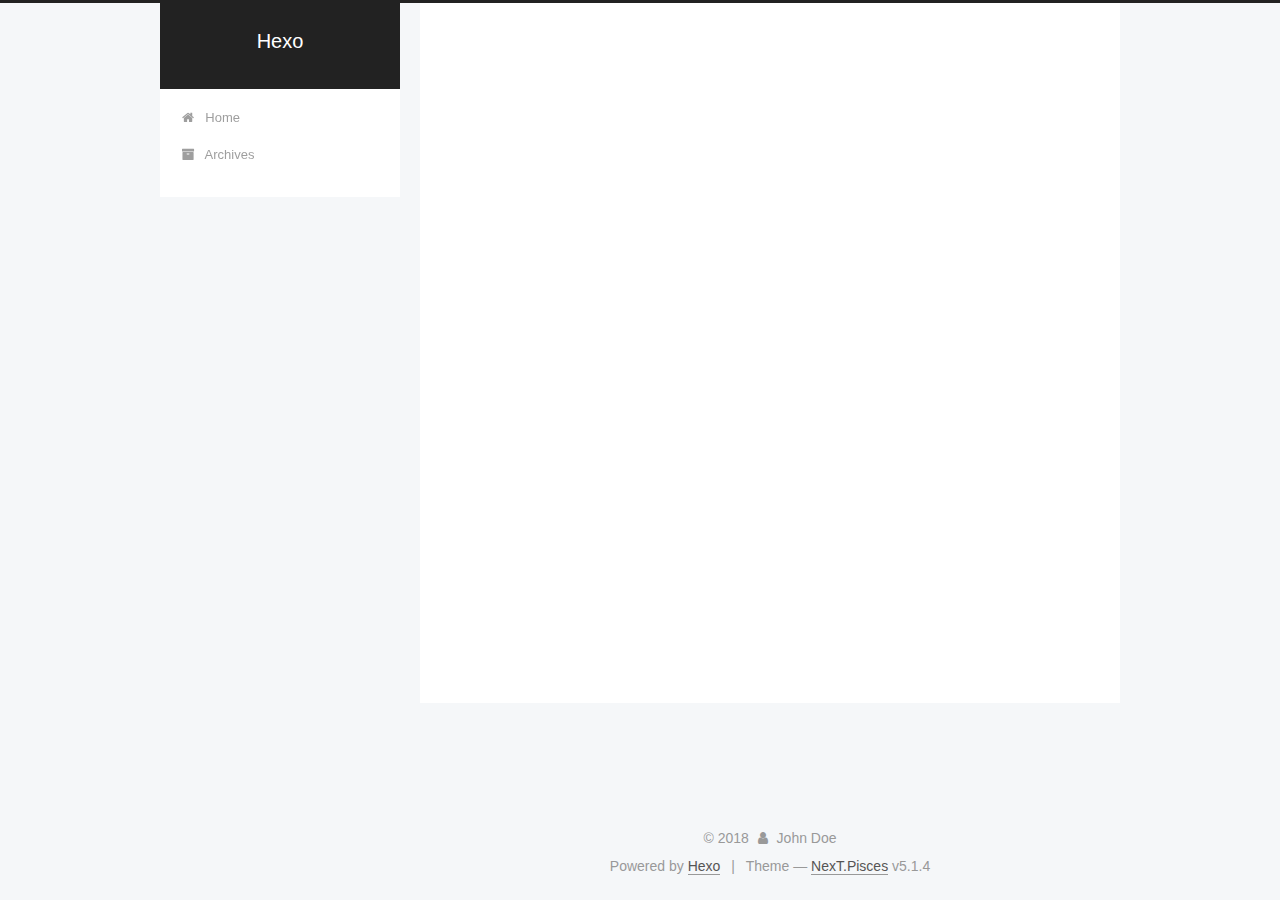
==== archives/index.html @ ce739f81 "Site updated: 2018-06-26 16:03:40" ====
<!DOCTYPE html>



  


<html class="theme-next pisces use-motion" lang="">
<head>
  <meta charset="UTF-8"/>
<meta http-equiv="X-UA-Compatible" content="IE=edge" />
<meta name="viewport" content="width=device-width, initial-scale=1, maximum-scale=1"/>
<meta name="theme-color" content="#222">









<meta http-equiv="Cache-Control" content="no-transform" />
<meta http-equiv="Cache-Control" content="no-siteapp" />
















  
  
  <link href="/lib/fancybox/source/jquery.fancybox.css?v=2.1.5" rel="stylesheet" type="text/css" />







<link href="/lib/font-awesome/css/font-awesome.min.css?v=4.6.2" rel="stylesheet" type="text/css" />

<link href="/css/main.css?v=5.1.4" rel="stylesheet" type="text/css" />


  <link rel="apple-touch-icon" sizes="180x180" href="/images/apple-touch-icon-next.png?v=5.1.4">


  <link rel="icon" type="image/png" sizes="32x32" href="/images/favicon-32x32-next.png?v=5.1.4">


  <link rel="icon" type="image/png" sizes="16x16" href="/images/favicon-16x16-next.png?v=5.1.4">


  <link rel="mask-icon" href="/images/logo.svg?v=5.1.4" color="#222">





  <meta name="keywords" content="Hexo, NexT" />










<meta property="og:type" content="website">
<meta property="og:title" content="Hexo">
<meta property="og:url" content="http://yoursite.com/archives/index.html">
<meta property="og:site_name" content="Hexo">
<meta property="og:locale" content="default">
<meta name="twitter:card" content="summary">
<meta name="twitter:title" content="Hexo">



<script type="text/javascript" id="hexo.configurations">
  var NexT = window.NexT || {};
  var CONFIG = {
    root: '/',
    scheme: 'Pisces',
    version: '5.1.4',
    sidebar: {"position":"left","display":"post","offset":12,"b2t":false,"scrollpercent":false,"onmobile":false},
    fancybox: true,
    tabs: true,
    motion: {"enable":true,"async":false,"transition":{"post_block":"fadeIn","post_header":"slideDownIn","post_body":"slideDownIn","coll_header":"slideLeftIn","sidebar":"slideUpIn"}},
    duoshuo: {
      userId: '0',
      author: 'Author'
    },
    algolia: {
      applicationID: '',
      apiKey: '',
      indexName: '',
      hits: {"per_page":10},
      labels: {"input_placeholder":"Search for Posts","hits_empty":"We didn't find any results for the search: ${query}","hits_stats":"${hits} results found in ${time} ms"}
    }
  };
</script>



  <link rel="canonical" href="http://yoursite.com/archives/"/>





  <title>Archive | Hexo</title>
  








</head>

<body itemscope itemtype="http://schema.org/WebPage" lang="default">

  
  
    
  

  <div class="container sidebar-position-left page-archive">
    <div class="headband"></div>

    <header id="header" class="header" itemscope itemtype="http://schema.org/WPHeader">
      <div class="header-inner"><div class="site-brand-wrapper">
  <div class="site-meta ">
    

    <div class="custom-logo-site-title">
      <a href="/"  class="brand" rel="start">
        <span class="logo-line-before"><i></i></span>
        <span class="site-title">Hexo</span>
        <span class="logo-line-after"><i></i></span>
      </a>
    </div>
      
        <p class="site-subtitle"></p>
      
  </div>

  <div class="site-nav-toggle">
    <button>
      <span class="btn-bar"></span>
      <span class="btn-bar"></span>
      <span class="btn-bar"></span>
    </button>
  </div>
</div>

<nav class="site-nav">
  

  
    <ul id="menu" class="menu">
      
        
        <li class="menu-item menu-item-home">
          <a href="/" rel="section">
            
              <i class="menu-item-icon fa fa-fw fa-home"></i> <br />
            
            Home
          </a>
        </li>
      
        
        <li class="menu-item menu-item-archives">
          <a href="/archives/" rel="section">
            
              <i class="menu-item-icon fa fa-fw fa-archive"></i> <br />
            
            Archives
          </a>
        </li>
      

      
    </ul>
  

  
</nav>



 </div>
    </header>

    <main id="main" class="main">
      <div class="main-inner">
        <div class="content-wrap">
          <div id="content" class="content">
            

  
  
  
  <div class="post-block archive">
    <div id="posts" class="posts-collapse">
      <span class="archive-move-on"></span>

      <span class="archive-page-counter">
        
        
        
          
        
        Um..! 1 post. Keep on posting.
      </span>

      

        
        
        

        
          
          <div class="collection-title">
            <h1 class="archive-year" id="archive-year-2018">2018</h1>
          </div>
        
        

        

  <article class="post post-type-normal" itemscope itemtype="http://schema.org/Article">
    <header class="post-header">

      <h2 class="post-title">
        
            <a class="post-title-link" href="/2018/06/26/hello-world/" itemprop="url">
              
                <span itemprop="name">Hello World</span>
              
            </a>
        
      </h2>

      <div class="post-meta">
        <time class="post-time" itemprop="dateCreated"
              datetime="2018-06-26T15:26:33+08:00"
              content="2018-06-26" >
          06-26
        </time>
      </div>

    </header>
  </article>



      

    </div>
  </div>
  
  
  

  



          </div>
          


          

        </div>
        
          
  
  <div class="sidebar-toggle">
    <div class="sidebar-toggle-line-wrap">
      <span class="sidebar-toggle-line sidebar-toggle-line-first"></span>
      <span class="sidebar-toggle-line sidebar-toggle-line-middle"></span>
      <span class="sidebar-toggle-line sidebar-toggle-line-last"></span>
    </div>
  </div>

  <aside id="sidebar" class="sidebar">
    
    <div class="sidebar-inner">

      

      

      <section class="site-overview-wrap sidebar-panel sidebar-panel-active">
        <div class="site-overview">
          <div class="site-author motion-element" itemprop="author" itemscope itemtype="http://schema.org/Person">
            
              <p class="site-author-name" itemprop="name">John Doe</p>
              <p class="site-description motion-element" itemprop="description"></p>
          </div>

          <nav class="site-state motion-element">

            
              <div class="site-state-item site-state-posts">
              
                <a href="/archives/">
              
                  <span class="site-state-item-count">1</span>
                  <span class="site-state-item-name">posts</span>
                </a>
              </div>
            

            

            

          </nav>

          

          

          
          

          
          

          

        </div>
      </section>

      

      

    </div>
  </aside>


        
      </div>
    </main>

    <footer id="footer" class="footer">
      <div class="footer-inner">
        <div class="copyright">&copy; <span itemprop="copyrightYear">2018</span>
  <span class="with-love">
    <i class="fa fa-user"></i>
  </span>
  <span class="author" itemprop="copyrightHolder">John Doe</span>

  
</div>


  <div class="powered-by">Powered by <a class="theme-link" target="_blank" href="https://hexo.io">Hexo</a></div>



  <span class="post-meta-divider">|</span>



  <div class="theme-info">Theme &mdash; <a class="theme-link" target="_blank" href="https://github.com/iissnan/hexo-theme-next">NexT.Pisces</a> v5.1.4</div>




        







        
      </div>
    </footer>

    
      <div class="back-to-top">
        <i class="fa fa-arrow-up"></i>
        
      </div>
    

    

  </div>

  

<script type="text/javascript">
  if (Object.prototype.toString.call(window.Promise) !== '[object Function]') {
    window.Promise = null;
  }
</script>









  












  
  
    <script type="text/javascript" src="/lib/jquery/index.js?v=2.1.3"></script>
  

  
  
    <script type="text/javascript" src="/lib/fastclick/lib/fastclick.min.js?v=1.0.6"></script>
  

  
  
    <script type="text/javascript" src="/lib/jquery_lazyload/jquery.lazyload.js?v=1.9.7"></script>
  

  
  
    <script type="text/javascript" src="/lib/velocity/velocity.min.js?v=1.2.1"></script>
  

  
  
    <script type="text/javascript" src="/lib/velocity/velocity.ui.min.js?v=1.2.1"></script>
  

  
  
    <script type="text/javascript" src="/lib/fancybox/source/jquery.fancybox.pack.js?v=2.1.5"></script>
  


  


  <script type="text/javascript" src="/js/src/utils.js?v=5.1.4"></script>

  <script type="text/javascript" src="/js/src/motion.js?v=5.1.4"></script>



  
  


  <script type="text/javascript" src="/js/src/affix.js?v=5.1.4"></script>

  <script type="text/javascript" src="/js/src/schemes/pisces.js?v=5.1.4"></script>



  

  


  <script type="text/javascript" src="/js/src/bootstrap.js?v=5.1.4"></script>



  


  




	





  





  












  





  

  

  

  
  

  

  

  

</body>
</html>
---- css/main.css ----
/* normalize.css v3.0.2 | MIT License | git.io/normalize */
html {
  font-family: sans-serif; /* 1 */
  -ms-text-size-adjust: 100%; /* 2 */
  -webkit-text-size-adjust: 100%; /* 2 */
}
body {
  margin: 0;
}
article,
aside,
details,
figcaption,
figure,
footer,
header,
hgroup,
main,
menu,
nav,
section,
summary {
  display: block;
}
audio,
canvas,
progress,
video {
  display: inline-block; /* 1 */
  vertical-align: baseline; /* 2 */
}
audio:not([controls]) {
  display: none;
  height: 0;
}
[hidden],
template {
  display: none;
}
a {
  background-color: transparent;
}
a:active,
a:hover {
  outline: 0;
}
abbr[title] {
  border-bottom: 1px dotted;
}
b,
strong {
  font-weight: bold;
}
dfn {
  font-style: italic;
}
h1 {
  font-size: 2em;
  margin: 0.67em 0;
}
mark {
  background: #ff0;
  color: #000;
}
small {
  font-size: 80%;
}
sub,
sup {
  font-size: 75%;
  line-height: 0;
  position: relative;
  vertical-align: baseline;
}
sup {
  top: -0.5em;
}
sub {
  bottom: -0.25em;
}
img {
  border: 0;
}
svg:not(:root) {
  overflow: hidden;
}
figure {
  margin: 1em 40px;
}
hr {
  -moz-box-sizing: content-box;
  box-sizing: content-box;
  height: 0;
}
pre {
  overflow: auto;
}
code,
kbd,
pre,
samp {
  font-family: monospace, monospace;
  font-size: 1em;
}
button,
input,
optgroup,
select,
textarea {
  color: inherit; /* 1 */
  font: inherit; /* 2 */
  margin: 0; /* 3 */
}
button {
  overflow: visible;
}
button,
select {
  text-transform: none;
}
button,
html input[type="button"],
input[type="reset"],
input[type="submit"] {
  -webkit-appearance: button; /* 2 */
  cursor: pointer; /* 3 */
}
button[disabled],
html input[disabled] {
  cursor: default;
}
button::-moz-focus-inner,
input::-moz-focus-inner {
  border: 0;
  padding: 0;
}
input {
  line-height: normal;
}
input[type="checkbox"],
input[type="radio"] {
  box-sizing: border-box; /* 1 */
  padding: 0; /* 2 */
}
input[type="number"]::-webkit-inner-spin-button,
input[type="number"]::-webkit-outer-spin-button {
  height: auto;
}
input[type="search"] {
  -webkit-appearance: textfield; /* 1 */
  -moz-box-sizing: content-box;
  -webkit-box-sizing: content-box; /* 2 */
  box-sizing: content-box;
}
input[type="search"]::-webkit-search-cancel-button,
input[type="search"]::-webkit-search-decoration {
  -webkit-appearance: none;
}
fieldset {
  border: 1px solid #c0c0c0;
  margin: 0 2px;
  padding: 0.35em 0.625em 0.75em;
}
legend {
  border: 0; /* 1 */
  padding: 0; /* 2 */
}
textarea {
  overflow: auto;
}
optgroup {
  font-weight: bold;
}
table {
  border-collapse: collapse;
  border-spacing: 0;
}
td,
th {
  padding: 0;
}
::selection {
  background: #262a30;
  color: #fff;
}
body {
  position: relative;
  font-family: 'Lato', "PingFang SC", "Microsoft YaHei", sans-serif;
  font-size: 14px;
  line-height: 2;
  color: #555;
  background: #f5f7f9;
}
@media (max-width: 767px) {
  body {
    padding-right: 0 !important;
  }
}
@media (min-width: 768px) and (max-width: 991px) {
  body {
    padding-right: 0 !important;
  }
}
@media (min-width: 1600px) {
  body {
    font-size: 16px;
  }
}
h1,
h2,
h3,
h4,
h5,
h6 {
  margin: 0;
  padding: 0;
  font-weight: bold;
  line-height: 1.5;
  font-family: 'Lato', "PingFang SC", "Microsoft YaHei", sans-serif;
}
h2,
h3,
h4,
h5,
h6 {
  margin: 20px 0 15px;
}
h1 {
  font-size: 22px;
}
@media (max-width: 767px) {
  h1 {
    font-size: 18px;
  }
}
h2 {
  font-size: 20px;
}
@media (max-width: 767px) {
  h2 {
    font-size: 16px;
  }
}
h3 {
  font-size: 18px;
}
@media (max-width: 767px) {
  h3 {
    font-size: 14px;
  }
}
h4 {
  font-size: 16px;
}
@media (max-width: 767px) {
  h4 {
    font-size: 12px;
  }
}
h5 {
  font-size: 14px;
}
@media (max-width: 767px) {
  h5 {
    font-size: 10px;
  }
}
h6 {
  font-size: 12px;
}
@media (max-width: 767px) {
  h6 {
    font-size: 8px;
  }
}
p {
  margin: 0 0 20px 0;
}
a {
  color: #555;
  text-decoration: none;
  outline: none;
  border-bottom: 1px solid #999;
  word-wrap: break-word;
}
a:hover {
  color: #222;
  border-bottom-color: #222;
}
blockquote {
  margin: 0;
  padding: 0;
}
img {
  display: block;
  margin: auto;
  max-width: 100%;
  height: auto;
}
hr {
  margin: 40px 0;
  height: 3px;
  border: none;
  background-color: #ddd;
  background-image: repeating-linear-gradient(-45deg, #fff, #fff 4px, transparent 4px, transparent 8px);
}
blockquote {
  padding: 0 15px;
  color: #666;
  border-left: 4px solid #ddd;
}
blockquote cite::before {
  content: "-";
  padding: 0 5px;
}
dt {
  font-weight: 700;
}
dd {
  margin: 0;
  padding: 0;
}
kbd {
  border: 1px solid #ccc;
  border-radius: 0.2em;
  box-shadow: 0.1em 0.1em 0.2em rgba(0,0,0,0.1);
  background-color: #f9f9f9;
  font-family: inherit;
  background-image: -webkit-linear-gradient(top, #eee, #fff, #eee);
  padding: 0.1em 0.3em;
  white-space: nowrap;
}
.text-left {
  text-align: left;
}
.text-center {
  text-align: center;
}
.text-right {
  text-align: right;
}
.text-justify {
  text-align: justify;
}
.text-nowrap {
  white-space: nowrap;
}
.text-lowercase {
  text-transform: lowercase;
}
.text-uppercase {
  text-transform: uppercase;
}
.text-capitalize {
  text-transform: capitalize;
}
.center-block {
  display: block;
  margin-left: auto;
  margin-right: auto;
}
.clearfix:before,
.clearfix:after {
  content: " ";
  display: table;
}
.clearfix:after {
  clear: both;
}
.pullquote {
  width: 45%;
}
.pullquote.left {
  float: left;
  margin-left: 5px;
  margin-right: 10px;
}
.pullquote.right {
  float: right;
  margin-left: 10px;
  margin-right: 5px;
}
.affix.affix.affix {
  position: fixed;
}
.translation {
  margin-top: -20px;
  font-size: 14px;
  color: #999;
}
.scrollbar-measure {
  width: 100px;
  height: 100px;
  overflow: scroll;
  position: absolute;
  top: -9999px;
}
.use-motion .motion-element {
  opacity: 0;
}
table {
  margin: 20px 0;
  width: 100%;
  border-collapse: collapse;
  border-spacing: 0;
  border: 1px solid #ddd;
  font-size: 14px;
  table-layout: fixed;
  word-wrap: break-all;
}
table>tbody>tr:nth-of-type(odd) {
  background-color: #f9f9f9;
}
table>tbody>tr:hover {
  background-color: #f5f5f5;
}
caption,
th,
td {
  padding: 8px;
  text-align: left;
  vertical-align: middle;
  font-weight: normal;
}
th,
td {
  border-bottom: 3px solid #ddd;
  border-right: 1px solid #eee;
}
th {
  padding-bottom: 10px;
  font-weight: 700;
}
td {
  border-bottom-width: 1px;
}
html,
body {
  height: 100%;
}
.container {
  position: relative;
  min-height: 100%;
}
.header-inner {
  margin: 0 auto;
  padding: 100px 0 70px;
  width: 700px;
}
@media (min-width: 1600px) {
  .container .header-inner {
    width: 900px;
  }
}
.main {
  padding-bottom: 150px;
}
.main-inner {
  margin: 0 auto;
  width: 700px;
}
@media (min-width: 1600px) {
  .container .main-inner {
    width: 900px;
  }
}
.footer {
  position: absolute;
  left: 0;
  bottom: 0;
  width: 100%;
  min-height: 50px;
}
.footer-inner {
  box-sizing: border-box;
  margin: 20px auto;
  width: 700px;
}
@media (min-width: 1600px) {
  .container .footer-inner {
    width: 900px;
  }
}
pre,
.highlight {
  overflow: auto;
  margin: 20px 0;
  padding: 0;
  font-size: 13px;
  color: #4d4d4c;
  background: #f7f7f7;
  line-height: 1.6;
}
pre,
code {
  font-family: consolas, Menlo, "PingFang SC", "Microsoft YaHei", monospace;
}
code {
  padding: 2px 4px;
  word-wrap: break-word;
  color: #555;
  background: #eee;
  border-radius: 3px;
  font-size: 13px;
}
pre {
  padding: 10px;
}
pre code {
  padding: 0;
  color: #4d4d4c;
  background: none;
  text-shadow: none;
}
.highlight {
  border-radius: 1px;
}
.highlight pre {
  border: none;
  margin: 0;
  padding: 10px 0;
}
.highlight table {
  margin: 0;
  width: auto;
  border: none;
}
.highlight td {
  border: none;
  padding: 0;
}
.highlight figcaption {
  font-size: 1em;
  color: #4d4d4c;
  line-height: 1em;
  margin-bottom: 1em;
}
.highlight figcaption:before,
.highlight figcaption:after {
  content: " ";
  display: table;
}
.highlight figcaption:after {
  clear: both;
}
.highlight figcaption a {
  float: right;
  color: #4d4d4c;
}
.highlight figcaption a:hover {
  border-bottom-color: #4d4d4c;
}
.highlight .gutter pre {
  padding-left: 10px;
  padding-right: 10px;
  color: #869194;
  text-align: right;
  background-color: #eff2f3;
}
.highlight .code pre {
  width: 100%;
  padding-left: 10px;
  padding-right: 10px;
  background-color: #f7f7f7;
}
.highlight .line {
  height: 20px;
}
.gutter {
  -webkit-user-select: none;
  -moz-user-select: none;
  -ms-user-select: none;
  user-select: none;
}
.gist table {
  width: auto;
}
.gist table td {
  border: none;
}
pre .deletion {
  background: #fdd;
}
pre .addition {
  background: #dfd;
}
pre .meta {
  color: #8959a8;
}
pre .comment {
  color: #8e908c;
}
pre .variable,
pre .attribute,
pre .tag,
pre .regexp,
pre .ruby .constant,
pre .xml .tag .title,
pre .xml .pi,
pre .xml .doctype,
pre .html .doctype,
pre .css .id,
pre .css .class,
pre .css .pseudo {
  color: #c82829;
}
pre .number,
pre .preprocessor,
pre .built_in,
pre .literal,
pre .params,
pre .constant,
pre .command {
  color: #f5871f;
}
pre .ruby .class .title,
pre .css .rules .attribute,
pre .string,
pre .value,
pre .inheritance,
pre .header,
pre .ruby .symbol,
pre .xml .cdata,
pre .special,
pre .number,
pre .formula {
  color: #718c00;
}
pre .title,
pre .css .hexcolor {
  color: #3e999f;
}
pre .function,
pre .python .decorator,
pre .python .title,
pre .ruby .function .title,
pre .ruby .title .keyword,
pre .perl .sub,
pre .javascript .title,
pre .coffeescript .title {
  color: #4271ae;
}
pre .keyword,
pre .javascript .function {
  color: #8959a8;
}
.full-image.full-image.full-image.full-image {
  border: none;
  max-width: 100%;
  width: auto;
  margin: 20px auto 25px;
}
@media (min-width: 992px) {
  .full-image.full-image.full-image.full-image {
    max-width: none;
    width: 118%;
    margin: 0 -9%;
  }
}
.blockquote-center,
.page-home .post-type-quote blockquote,
.page-post-detail .post-type-quote blockquote {
  position: relative;
  margin: 40px 0;
  padding: 0;
  border-left: none;
  text-align: center;
}
.blockquote-center::before,
.page-home .post-type-quote blockquote::before,
.page-post-detail .post-type-quote blockquote::before,
.blockquote-center::after,
.page-home .post-type-quote blockquote::after,
.page-post-detail .post-type-quote blockquote::after {
  position: absolute;
  content: ' ';
  display: block;
  width: 100%;
  height: 24px;
  opacity: 0.2;
  background-repeat: no-repeat;
  background-position: 0 -6px;
  background-size: 22px 22px;
}
.blockquote-center::before,
.page-home .post-type-quote blockquote::before,
.page-post-detail .post-type-quote blockquote::before {
  top: -20px;
  background-image: url("../images/quote-l.svg");
  border-top: 1px solid #ccc;
}
.blockquote-center::after,
.page-home .post-type-quote blockquote::after,
.page-post-detail .post-type-quote blockquote::after {
  bottom: -20px;
  background-image: url("../images/quote-r.svg");
  border-bottom: 1px solid #ccc;
  background-position: 100% 8px;
}
.blockquote-center p,
.page-home .post-type-quote blockquote p,
.page-post-detail .post-type-quote blockquote p,
.blockquote-center div,
.page-home .post-type-quote blockquote div,
.page-post-detail .post-type-quote blockquote div {
  text-align: center;
}
.post .post-body .group-picture img {
  box-sizing: border-box;
  padding: 0 3px;
  border: none;
}
.post .group-picture-row {
  overflow: hidden;
  margin-top: 6px;
}
.post .group-picture-row:first-child {
  margin-top: 0;
}
.post .group-picture-column {
  float: left;
}
.page-post-detail .post-body .group-picture-column {
  float: none;
  margin-top: 10px;
  width: auto !important;
}
.page-post-detail .post-body .group-picture-column img {
  margin: 0 auto;
}
.page-archive .group-picture-container {
  overflow: hidden;
}
.page-archive .group-picture-row {
  float: left;
}
.page-archive .group-picture-row:first-child {
  margin-top: 6px;
}
.page-archive .group-picture-column {
  max-width: 150px;
  max-height: 150px;
}
.post-body .note {
  position: relative;
  padding: 15px;
  margin-bottom: 20px;
  border: 1px solid #eee;
  border-left-width: 5px;
  border-radius: 3px;
}
.post-body .note h2,
.post-body .note h3,
.post-body .note h4,
.post-body .note h5,
.post-body .note h6 {
  margin-top: 0;
  margin-bottom: 0;
  border-bottom: initial;
  padding-top: 0 !important;
}
.post-body .note p:first-child,
.post-body .note ul:first-child,
.post-body .note ol:first-child,
.post-body .note table:first-child,
.post-body .note pre:first-child,
.post-body .note blockquote:first-child {
  margin-top: 0;
}
.post-body .note p:last-child,
.post-body .note ul:last-child,
.post-body .note ol:last-child,
.post-body .note table:last-child,
.post-body .note pre:last-child,
.post-body .note blockquote:last-child {
  margin-bottom: 0;
}
.post-body .note.default {
  border-left-color: #777;
}
.post-body .note.default h2,
.post-body .note.default h3,
.post-body .note.default h4,
.post-body .note.default h5,
.post-body .note.default h6 {
  color: #777;
}
.post-body .note.primary {
  border-left-color: #6f42c1;
}
.post-body .note.primary h2,
.post-body .note.primary h3,
.post-body .note.primary h4,
.post-body .note.primary h5,
.post-body .note.primary h6 {
  color: #6f42c1;
}
.post-body .note.info {
  border-left-color: #428bca;
}
.post-body .note.info h2,
.post-body .note.info h3,
.post-body .note.info h4,
.post-body .note.info h5,
.post-body .note.info h6 {
  color: #428bca;
}
.post-body .note.success {
  border-left-color: #5cb85c;
}
.post-body .note.success h2,
.post-body .note.success h3,
.post-body .note.success h4,
.post-body .note.success h5,
.post-body .note.success h6 {
  color: #5cb85c;
}
.post-body .note.warning {
  border-left-color: #f0ad4e;
}
.post-body .note.warning h2,
.post-body .note.warning h3,
.post-body .note.warning h4,
.post-body .note.warning h5,
.post-body .note.warning h6 {
  color: #f0ad4e;
}
.post-body .note.danger {
  border-left-color: #d9534f;
}
.post-body .note.danger h2,
.post-body .note.danger h3,
.post-body .note.danger h4,
.post-body .note.danger h5,
.post-body .note.danger h6 {
  color: #d9534f;
}
.post-body .label {
  display: inline;
  padding: 0 2px;
  white-space: nowrap;
}
.post-body .label.default {
  background-color: #f0f0f0;
}
.post-body .label.primary {
  background-color: #efe6f7;
}
.post-body .label.info {
  background-color: #e5f2f8;
}
.post-body .label.success {
  background-color: #e7f4e9;
}
.post-body .label.warning {
  background-color: #fcf6e1;
}
.post-body .label.danger {
  background-color: #fae8eb;
}
.post-body .tabs {
  position: relative;
  display: block;
  margin-bottom: 20px;
  padding-top: 10px;
}
.post-body .tabs ul.nav-tabs {
  margin: 0;
  padding: 0;
  display: flex;
  margin-bottom: -1px;
}
@media (max-width: 413px) {
  .post-body .tabs ul.nav-tabs {
    display: block;
    margin-bottom: 5px;
  }
}
.post-body .tabs ul.nav-tabs li.tab {
  list-style-type: none !important;
  margin: 0 0.25em 0 0;
  border-top: 3px solid transparent;
  border-left: 1px solid transparent;
  border-right: 1px solid transparent;
}
@media (max-width: 413px) {
  .post-body .tabs ul.nav-tabs li.tab {
    margin: initial;
    border-top: 1px solid transparent;
    border-left: 3px solid transparent;
    border-right: 1px solid transparent;
    border-bottom: 1px solid transparent;
  }
}
.post-body .tabs ul.nav-tabs li.tab a {
  outline: 0;
  border-bottom: initial;
  display: block;
  line-height: 1.8em;
  padding: 0.25em 0.75em;
  transition-duration: 0.2s;
  transition-timing-function: ease-out;
  transition-delay: 0s;
}
.post-body .tabs ul.nav-tabs li.tab a i {
  width: 1.285714285714286em;
}
.post-body .tabs ul.nav-tabs li.tab.active {
  border-top: 3px solid #fc6423;
  border-left: 1px solid #ddd;
  border-right: 1px solid #ddd;
  background-color: #fff;
}
@media (max-width: 413px) {
  .post-body .tabs ul.nav-tabs li.tab.active {
    border-top: 1px solid #ddd;
    border-left: 3px solid #fc6423;
    border-right: 1px solid #ddd;
    border-bottom: 1px solid #ddd;
  }
}
.post-body .tabs ul.nav-tabs li.tab.active a {
  cursor: default;
  color: #555;
}
.post-body .tabs .tab-content {
  background-color: #fff;
}
.post-body .tabs .tab-content .tab-pane {
  border: 1px solid #ddd;
  padding: 20px 20px 0 20px;
}
.post-body .tabs .tab-content .tab-pane:not(.active) {
  display: none !important;
}
.post-body .tabs .tab-content .tab-pane.active {
  display: block !important;
}
.btn {
  display: inline-block;
  padding: 0 20px;
  font-size: 14px;
  color: #555;
  background: #fff;
  border: 2px solid #555;
  text-decoration: none;
  border-radius: 2px;
  transition-property: background-color;
  transition-duration: 0.2s;
  transition-timing-function: ease-in-out;
  transition-delay: 0s;
  line-height: 2;
}
.btn:hover {
  border-color: #222;
  color: #fff;
  background: #222;
}
.btn +.btn {
  margin: 0 0 8px 8px;
}
.btn .fa-fw {
  width: 1.285714285714286em;
  text-align: left;
}
.btn-bar {
  display: block;
  width: 22px;
  height: 2px;
  background: #555;
  border-radius: 1px;
}
.btn-bar+.btn-bar {
  margin-top: 4px;
}
.pagination {
  margin: 120px 0 40px;
  text-align: center;
  border-top: 1px solid #eee;
}
.page-number-basic,
.pagination .prev,
.pagination .next,
.pagination .page-number,
.pagination .space {
  display: inline-block;
  position: relative;
  top: -1px;
  margin: 0 10px;
  padding: 0 11px;
}
@media (max-width: 767px) {
  .page-number-basic,
  .pagination .prev,
  .pagination .next,
  .pagination .page-number,
  .pagination .space {
    margin: 0 5px;
  }
}
.pagination .prev,
.pagination .next,
.pagination .page-number {
  border-bottom: 0;
  border-top: 1px solid #eee;
  transition-property: border-color;
  transition-duration: 0.2s;
  transition-timing-function: ease-in-out;
  transition-delay: 0s;
}
.pagination .prev:hover,
.pagination .next:hover,
.pagination .page-number:hover {
  border-top-color: #222;
}
.pagination .space {
  padding: 0;
  margin: 0;
}
.pagination .prev {
  margin-left: 0;
}
.pagination .next {
  margin-right: 0;
}
.pagination .page-number.current {
  color: #fff;
  background: #ccc;
  border-top-color: #ccc;
}
@media (max-width: 767px) {
  .pagination {
    border-top: none;
  }
  .pagination .prev,
  .pagination .next,
  .pagination .page-number {
    margin-bottom: 10px;
    border-top: 0;
    border-bottom: 1px solid #eee;
    padding: 0 10px;
  }
  .pagination .prev:hover,
  .pagination .next:hover,
  .pagination .page-number:hover {
    border-bottom-color: #222;
  }
}
.comments {
  margin: 60px 20px 0;
}
.tag-cloud {
  text-align: center;
}
.tag-cloud a {
  display: inline-block;
  margin: 10px;
}
.back-to-top {
  box-sizing: border-box;
  position: fixed;
  bottom: -100px;
  right: 30px;
  z-index: 1050;
  padding: 0 6px;
  width: 24px;
  background: #222;
  font-size: 12px;
  opacity: 0.6;
  color: #fff;
  cursor: pointer;
  text-align: center;
  -webkit-transform: translateZ(0);
  transition-property: bottom;
  transition-duration: 0.2s;
  transition-timing-function: ease-in-out;
  transition-delay: 0s;
}
@media (min-width: 768px) and (max-width: 991px) {
  .back-to-top {
    display: none !important;
  }
}
@media (max-width: 767px) {
  .back-to-top {
    display: none !important;
  }
}
.back-to-top.back-to-top-on {
  bottom: 30px;
}
.header {
  background: transparent;
}
.header-inner {
  position: relative;
}
.headband {
  height: 3px;
  background: #222;
}
.site-meta {
  margin: 0;
  text-align: center;
}
@media (max-width: 767px) {
  .site-meta {
    text-align: center;
  }
}
.brand {
  position: relative;
  display: inline-block;
  padding: 0 40px;
  color: #fff;
  background: #222;
  border-bottom: none;
}
.brand:hover {
  color: #fff;
}
.logo {
  display: inline-block;
  margin-right: 5px;
  line-height: 36px;
  vertical-align: top;
}
.site-title {
  display: inline-block;
  vertical-align: top;
  line-height: 36px;
  font-size: 20px;
  font-weight: normal;
  font-family: 'Lato', "PingFang SC", "Microsoft YaHei", sans-serif;
}
.site-subtitle {
  margin-top: 10px;
  font-size: 13px;
  color: #ddd;
}
.use-motion .brand {
  opacity: 0;
}
.use-motion .logo,
.use-motion .site-title,
.use-motion .site-subtitle {
  opacity: 0;
  position: relative;
  top: -10px;
}
.site-nav-toggle {
  display: none;
  position: absolute;
  top: 10px;
  left: 10px;
}
@media (max-width: 767px) {
  .site-nav-toggle {
    display: block;
  }
}
.site-nav-toggle button {
  margin-top: 2px;
  padding: 9px 10px;
  background: transparent;
  border: none;
}
@media (max-width: 767px) {
  .site-nav {
    display: none;
    margin: 0 -10px;
    padding: 0 10px;
    clear: both;
    border-top: 1px solid #ddd;
  }
}
@media (min-width: 768px) and (max-width: 991px) {
  .site-nav {
    display: block !important;
  }
}
@media (min-width: 992px) {
  .site-nav {
    display: block !important;
  }
}
.menu {
  margin-top: 20px;
  padding-left: 0;
  text-align: center;
}
.menu .menu-item {
  display: inline-block;
  margin: 0 10px;
  list-style: none;
}
@media screen and (max-width: 767px) {
  .menu .menu-item {
    margin-top: 10px;
  }
}
.menu .menu-item a {
  display: block;
  font-size: 13px;
  line-height: inherit;
  border-bottom: 1px solid transparent;
  transition-property: border-color;
  transition-duration: 0.2s;
  transition-timing-function: ease-in-out;
  transition-delay: 0s;
}
.menu .menu-item a:hover,
.menu-item-active a {
  border-bottom-color: #222;
}
.menu .menu-item .fa {
  margin-right: 5px;
}
.use-motion .menu-item {
  opacity: 0;
}
.post-body {
  font-family: 'Lato', "PingFang SC", "Microsoft YaHei", sans-serif;
}
@media (max-width: 767px) {
  .post-body {
    word-break: break-word;
  }
}
.post-body .fancybox img {
  display: block !important;
  margin: 0 auto;
  cursor: pointer;
  cursor: zoom-in;
  cursor: -webkit-zoom-in;
}
.post-body .image-caption,
.post-body .figure .caption {
  margin: -20px auto 15px;
  text-align: center;
  font-size: 14px;
  color: #999;
  font-weight: bold;
  line-height: 1;
}
.post-sticky-flag {
  display: inline-block;
  font-size: 16px;
  -ms-transform: rotate(30deg);
  -webkit-transform: rotate(30deg);
  -moz-transform: rotate(30deg);
  -ms-transform: rotate(30deg);
  -o-transform: rotate(30deg);
  transform: rotate(30deg);
}
.use-motion .post-block,
.use-motion .pagination,
.use-motion .comments {
  opacity: 0;
}
.use-motion .post-header {
  opacity: 0;
}
.use-motion .post-body {
  opacity: 0;
}
.use-motion .collection-title {
  opacity: 0;
}
.posts-expand {
  padding-top: 40px;
}
@media (max-width: 767px) {
  .posts-expand {
    margin: 0 20px;
  }
  .post-body pre .gutter pre {
    padding-right: 10px;
  }
  .post-body .highlight {
    margin-left: 0px;
    margin-right: 0px;
    padding: 0;
  }
  .post-body .highlight .gutter pre {
    padding-right: 10px;
  }
}
@media (min-width: 992px) {
  .posts-expand .post-body {
    text-align: justify;
  }
}
.posts-expand .post-body h2,
.posts-expand .post-body h3,
.posts-expand .post-body h4,
.posts-expand .post-body h5,
.posts-expand .post-body h6 {
  padding-top: 10px;
}
.posts-expand .post-body h2 .header-anchor,
.posts-expand .post-body h3 .header-anchor,
.posts-expand .post-body h4 .header-anchor,
.posts-expand .post-body h5 .header-anchor,
.posts-expand .post-body h6 .header-anchor {
  float: right;
  margin-left: 10px;
  color: #ccc;
  border-bottom-style: none;
  visibility: hidden;
}
.posts-expand .post-body h2 .header-anchor:hover,
.posts-expand .post-body h3 .header-anchor:hover,
.posts-expand .post-body h4 .header-anchor:hover,
.posts-expand .post-body h5 .header-anchor:hover,
.posts-expand .post-body h6 .header-anchor:hover {
  color: inherit;
}
.posts-expand .post-body h2:hover .header-anchor,
.posts-expand .post-body h3:hover .header-anchor,
.posts-expand .post-body h4:hover .header-anchor,
.posts-expand .post-body h5:hover .header-anchor,
.posts-expand .post-body h6:hover .header-anchor {
  visibility: visible;
}
.posts-expand .post-body ul li {
  list-style: circle;
}
.posts-expand .post-body img {
  box-sizing: border-box;
  margin: auto;
  padding: 3px;
  border: 1px solid #ddd;
}
.posts-expand .post-body .fancybox img {
  margin: 0 auto 25px;
}
@media (max-width: 767px) {
  .posts-collapse {
    margin: 0 20px;
  }
  .posts-collapse .post-title,
  .posts-collapse .post-meta {
    display: block;
    width: auto;
    text-align: left;
  }
}
.posts-collapse {
  position: relative;
  z-index: 1010;
  margin-left: 55px;
}
.posts-collapse::after {
  content: " ";
  position: absolute;
  top: 20px;
  left: 0;
  margin-left: -2px;
  width: 4px;
  height: 100%;
  background: #f5f5f5;
  z-index: -1;
}
@media (max-width: 767px) {
  .posts-collapse {
    margin: 0 20px;
  }
}
.posts-collapse .collection-title {
  position: relative;
  margin: 60px 0;
}
.posts-collapse .collection-title h1,
.posts-collapse .collection-title h2 {
  margin-left: 20px;
}
.posts-collapse .collection-title small {
  color: #bbb;
  margin-left: 5px;
}
.posts-collapse .collection-title::before {
  content: " ";
  position: absolute;
  left: 0;
  top: 50%;
  margin-left: -4px;
  margin-top: -4px;
  width: 8px;
  height: 8px;
  background: #bbb;
  border-radius: 50%;
}
.posts-collapse .post {
  margin: 30px 0;
}
.posts-collapse .post-header {
  position: relative;
  transition-duration: 0.2s;
  transition-timing-function: ease-in-out;
  transition-delay: 0s;
  transition-property: border;
  border-bottom: 1px dashed #ccc;
}
.posts-collapse .post-header::before {
  content: " ";
  position: absolute;
  left: 0;
  top: 12px;
  width: 6px;
  height: 6px;
  margin-left: -4px;
  background: #bbb;
  border-radius: 50%;
  border: 1px solid #fff;
  transition-duration: 0.2s;
  transition-timing-function: ease-in-out;
  transition-delay: 0s;
  transition-property: background;
}
.posts-collapse .post-header:hover {
  border-bottom-color: #666;
}
.posts-collapse .post-header:hover::before {
  background: #222;
}
.posts-collapse .post-meta {
  position: absolute;
  font-size: 12px;
  left: 20px;
  top: 5px;
}
.posts-collapse .post-comments-count {
  display: none;
}
.posts-collapse .post-title {
  margin-left: 60px;
  font-size: 16px;
  font-weight: normal;
  line-height: inherit;
}
.posts-collapse .post-title::after {
  margin-left: 3px;
  opacity: 0.6;
}
.posts-collapse .post-title a {
  color: #666;
  border-bottom: none;
}
.page-home .post-type-quote .post-header,
.page-post-detail .post-type-quote .post-header,
.page-home .post-type-quote .post-tags,
.page-post-detail .post-type-quote .post-tags {
  display: none;
}
.posts-expand .post-title {
  text-align: center;
  word-break: break-word;
  font-weight: 400;
}
.posts-expand .post-title-link {
  display: inline-block;
  position: relative;
  color: #555;
  border-bottom: none;
  line-height: 1.2;
  vertical-align: top;
}
.posts-expand .post-title-link::before {
  content: "";
  position: absolute;
  width: 100%;
  height: 2px;
  bottom: 0;
  left: 0;
  background-color: #000;
  visibility: hidden;
  -webkit-transform: scaleX(0);
  -moz-transform: scaleX(0);
  -ms-transform: scaleX(0);
  -o-transform: scaleX(0);
  transform: scaleX(0);
  transition-duration: 0.2s;
  transition-timing-function: ease-in-out;
  transition-delay: 0s;
}
.posts-expand .post-title-link:hover::before {
  visibility: visible;
  -webkit-transform: scaleX(1);
  -moz-transform: scaleX(1);
  -ms-transform: scaleX(1);
  -o-transform: scaleX(1);
  transform: scaleX(1);
}
.posts-expand .post-title-link .fa {
  font-size: 16px;
}
.posts-expand .post-meta {
  margin: 3px 0 60px 0;
  color: #999;
  font-family: 'Lato', "PingFang SC", "Microsoft YaHei", sans-serif;
  font-size: 12px;
  text-align: center;
}
.posts-expand .post-meta .post-category-list {
  display: inline-block;
  margin: 0;
  padding: 3px;
}
.posts-expand .post-meta .post-category-list-link {
  color: #999;
}
.posts-expand .post-meta .post-description {
  font-size: 14px;
  margin-top: 2px;
}
.post-meta-divider {
  margin: 0 0.5em;
}
.post-meta-item-icon {
  margin-right: 3px;
}
@media (min-width: 768px) and (max-width: 991px) {
  .post-meta-item-icon {
    display: inline-block;
  }
}
@media (max-width: 767px) {
  .post-meta-item-icon {
    display: inline-block;
  }
}
@media (min-width: 768px) and (max-width: 991px) {
  .post-meta-item-text {
    display: none;
  }
}
@media (max-width: 767px) {
  .post-meta-item-text {
    display: none;
  }
}
@media (max-width: 767px) {
  .posts-expand .post-comments-count {
    display: none;
  }
}
.post-button {
  margin-top: 40px;
}
.posts-expand .post-tags {
  margin-top: 40px;
  text-align: center;
}
.posts-expand .post-tags a {
  display: inline-block;
  margin-right: 10px;
  font-size: 13px;
}
.post-nav {
  display: table;
  margin-top: 15px;
  width: 100%;
  border-top: 1px solid #eee;
}
.post-nav-divider {
  display: table-cell;
  width: 10%;
}
.post-nav-item {
  display: table-cell;
  padding: 10px 0 0 0;
  width: 45%;
  vertical-align: top;
}
.post-nav-item a {
  position: relative;
  display: block;
  line-height: 25px;
  font-size: 14px;
  color: #555;
  border-bottom: none;
}
.post-nav-item a:hover {
  color: #222;
  border-bottom: none;
}
.post-nav-item a:active {
  top: 2px;
}
.post-nav-item .fa {
  position: absolute;
  top: 8px;
  left: 0;
  font-size: 12px;
}
.post-nav-next a {
  padding-left: 15px;
}
.post-nav-prev {
  text-align: right;
}
.post-nav-prev a {
  padding-right: 15px;
}
.post-nav-prev .fa {
  right: 0;
  left: auto;
}
.posts-expand .post-eof {
  display: block;
  margin: 80px auto 60px;
  width: 8%;
  height: 1px;
  background: #ccc;
  text-align: center;
}
.post:last-child .post-eof.post-eof.post-eof {
  display: none;
}
.post-gallery {
  display: table;
  table-layout: fixed;
  width: 100%;
  border-collapse: separate;
}
.post-gallery-row {
  display: table-row;
}
.post-gallery .post-gallery-img {
  display: table-cell;
  text-align: center;
  vertical-align: middle;
  border: none;
}
.post-gallery .post-gallery-img img {
  max-width: 100%;
  max-height: 100%;
  border: none;
}
.fancybox-close,
.fancybox-close:hover {
  border: none;
}
.rtl.post-body p,
.rtl.post-body a,
.rtl.post-body h1,
.rtl.post-body h2,
.rtl.post-body h3,
.rtl.post-body h4,
.rtl.post-body h5,
.rtl.post-body h6,
.rtl.post-body li,
.rtl.post-body ul,
.rtl.post-body ol {
  direction: rtl;
  font-family: UKIJ Ekran;
}
.rtl.post-title {
  font-family: UKIJ Ekran;
}
.sidebar {
  position: fixed;
  right: 0;
  top: 0;
  bottom: 0;
  width: 0;
  z-index: 1040;
  box-shadow: inset 0 2px 6px #000;
  background: #222;
  -webkit-transform: translateZ(0);
}
.sidebar a {
  color: #999;
  border-bottom-color: #555;
}
.sidebar a:hover {
  color: #eee;
}
@media (min-width: 768px) and (max-width: 991px) {
  .sidebar {
    display: none !important;
  }
}
@media (max-width: 767px) {
  .sidebar {
    display: none !important;
  }
}
.sidebar-inner {
  position: relative;
  padding: 20px 10px;
  color: #999;
  text-align: center;
}
.site-overview-wrap {
  overflow: hidden;
}
.site-overview {
  overflow-y: auto;
  overflow-x: hidden;
}
.sidebar-toggle {
  position: fixed;
  right: 30px;
  bottom: 45px;
  width: 14px;
  height: 14px;
  padding: 5px;
  background: #222;
  line-height: 0;
  z-index: 1050;
  cursor: pointer;
  -webkit-transform: translateZ(0);
}
@media (min-width: 768px) and (max-width: 991px) {
  .sidebar-toggle {
    display: none !important;
  }
}
@media (max-width: 767px) {
  .sidebar-toggle {
    display: none !important;
  }
}
.sidebar-toggle-line {
  position: relative;
  display: inline-block;
  vertical-align: top;
  height: 2px;
  width: 100%;
  background: #fff;
  margin-top: 3px;
}
.sidebar-toggle-line:first-child {
  margin-top: 0;
}
.site-author-image {
  display: block;
  margin: 0 auto;
  padding: 2px;
  max-width: 120px;
  height: auto;
  border: 1px solid #eee;
}
.site-author-name {
  margin: 0;
  text-align: center;
  color: #222;
  font-weight: 600;
}
.site-description {
  margin-top: 0;
  text-align: center;
  font-size: 13px;
  color: #999;
}
.site-state {
  overflow: hidden;
  line-height: 1.4;
  white-space: nowrap;
  text-align: center;
}
.site-state-item {
  display: inline-block;
  padding: 0 15px;
  border-left: 1px solid #eee;
}
.site-state-item:first-child {
  border-left: none;
}
.site-state-item a {
  border-bottom: none;
}
.site-state-item-count {
  display: block;
  text-align: center;
  color: inherit;
  font-weight: 600;
  font-size: 16px;
}
.site-state-item-name {
  font-size: 13px;
  color: #999;
}
.feed-link {
  margin-top: 20px;
}
.feed-link a {
  display: inline-block;
  padding: 0 15px;
  color: #fc6423;
  border: 1px solid #fc6423;
  border-radius: 4px;
}
.feed-link a i {
  color: #fc6423;
  font-size: 14px;
}
.feed-link a:hover {
  color: #fff;
  background: #fc6423;
}
.feed-link a:hover i {
  color: #fff;
}
.links-of-author {
  margin-top: 20px;
}
.links-of-author a {
  display: inline-block;
  vertical-align: middle;
  margin-right: 10px;
  margin-bottom: 10px;
  border-bottom-color: #555;
  font-size: 13px;
}
.links-of-author a:before {
  display: inline-block;
  vertical-align: middle;
  margin-right: 3px;
  content: " ";
  width: 4px;
  height: 4px;
  border-radius: 50%;
  background: #c1ff36;
}
.links-of-blogroll {
  font-size: 13px;
}
.links-of-blogroll-title {
  margin-top: 20px;
  font-size: 14px;
  font-weight: 600;
}
.links-of-blogroll-list {
  margin: 0;
  padding: 0;
  list-style: none;
}
.links-of-blogroll-item {
  padding: 2px 10px;
}
.links-of-blogroll-item a {
  max-width: 280px;
  box-sizing: border-box;
  display: inline-block;
  overflow: hidden;
  white-space: nowrap;
  text-overflow: ellipsis;
}
.sidebar-nav {
  margin: 0 0 20px;
  padding-left: 0;
}
.sidebar-nav li {
  display: inline-block;
  cursor: pointer;
  border-bottom: 1px solid transparent;
  font-size: 14px;
  color: #555;
}
.sidebar-nav li:hover {
  color: #fc6423;
}
.page-post-detail .sidebar-nav-toc {
  padding: 0 5px;
}
.page-post-detail .sidebar-nav-overview {
  margin-left: 10px;
}
.sidebar-nav .sidebar-nav-active {
  color: #fc6423;
  border-bottom-color: #fc6423;
}
.sidebar-nav .sidebar-nav-active:hover {
  color: #fc6423;
}
.sidebar-panel {
  display: none;
}
.sidebar-panel-active {
  display: block;
}
.post-toc-empty {
  font-size: 14px;
  color: #666;
}
.post-toc-wrap {
  overflow: hidden;
}
.post-toc {
  overflow: auto;
}
.post-toc ol {
  margin: 0;
  padding: 0 2px 5px 10px;
  text-align: left;
  list-style: none;
  font-size: 14px;
}
.post-toc ol > ol {
  padding-left: 0;
}
.post-toc ol a {
  transition-duration: 0.2s;
  transition-timing-function: ease-in-out;
  transition-delay: 0s;
  transition-property: all;
  color: #666;
  border-bottom-color: #ccc;
}
.post-toc ol a:hover {
  color: #000;
  border-bottom-color: #000;
}
.post-toc .nav-item {
  overflow: hidden;
  text-overflow: ellipsis;
  text-align: justify;
  white-space: nowrap;
  line-height: 1.8;
}
.post-toc .nav .nav-child {
  display: none;
}
.post-toc .nav .active > .nav-child {
  display: block;
}
.post-toc .nav .active-current > .nav-child {
  display: block;
}
.post-toc .nav .active-current > .nav-child > .nav-item {
  display: block;
}
.post-toc .nav .active > a {
  color: #fc6423;
  border-bottom-color: #fc6423;
}
.post-toc .nav .active-current > a {
  color: #fc6423;
}
.post-toc .nav .active-current > a:hover {
  color: #fc6423;
}
.footer {
  font-size: 14px;
  color: #999;
}
.footer img {
  border: none;
}
.footer-inner {
  text-align: center;
}
.with-love {
  display: inline-block;
  margin: 0 5px;
}
.powered-by,
.theme-info {
  display: inline-block;
}
.cc-license {
  margin-top: 10px;
  text-align: center;
}
.cc-license .cc-opacity {
  opacity: 0.7;
  border-bottom: none;
}
.cc-license .cc-opacity:hover {
  opacity: 0.9;
}
.cc-license img {
  display: inline-block;
}
.theme-next #ds-thread #ds-reset {
  color: #555;
}
.theme-next #ds-thread #ds-reset .ds-replybox {
  margin-bottom: 30px;
}
.theme-next #ds-thread #ds-reset .ds-replybox .ds-avatar,
.theme-next #ds-reset .ds-avatar img {
  box-shadow: none;
}
.theme-next #ds-thread #ds-reset .ds-textarea-wrapper {
  border-color: #c7d4e1;
  background: none;
  border-top-right-radius: 3px;
  border-top-left-radius: 3px;
}
.theme-next #ds-thread #ds-reset .ds-textarea-wrapper textarea {
  height: 60px;
}
.theme-next #ds-reset .ds-rounded-top {
  border-radius: 0;
}
.theme-next #ds-thread #ds-reset .ds-post-toolbar {
  box-sizing: border-box;
  border: 1px solid #c7d4e1;
  background: #f6f8fa;
}
.theme-next #ds-thread #ds-reset .ds-post-options {
  height: 40px;
  border: none;
  background: none;
}
.theme-next #ds-thread #ds-reset .ds-toolbar-buttons {
  top: 11px;
}
.theme-next #ds-thread #ds-reset .ds-sync {
  top: 5px;
}
.theme-next #ds-thread #ds-reset .ds-post-button {
  top: 4px;
  right: 5px;
  width: 90px;
  height: 30px;
  border: 1px solid #c5ced7;
  border-radius: 3px;
  background-image: linear-gradient(#fbfbfc, #f5f7f9);
  color: #60676d;
}
.theme-next #ds-thread #ds-reset .ds-post-button:hover {
  background-position: 0 -30px;
  color: #60676d;
}
.theme-next #ds-thread #ds-reset .ds-comments-info {
  padding: 10px 0;
}
.theme-next #ds-thread #ds-reset .ds-sort {
  display: none;
}
.theme-next #ds-thread #ds-reset li.ds-tab a.ds-current {
  border: none;
  background: #f6f8fa;
  color: #60676d;
}
.theme-next #ds-thread #ds-reset li.ds-tab a.ds-current:hover {
  background-color: #e9f0f7;
  color: #60676d;
}
.theme-next #ds-thread #ds-reset li.ds-tab a {
  border-radius: 2px;
  padding: 5px;
}
.theme-next #ds-thread #ds-reset .ds-login-buttons p {
  color: #999;
  line-height: 36px;
}
.theme-next #ds-thread #ds-reset .ds-login-buttons .ds-service-list li {
  height: 28px;
}
.theme-next #ds-thread #ds-reset .ds-service-list a {
  background: none;
  padding: 5px;
  border: 1px solid;
  border-radius: 3px;
  text-align: center;
}
.theme-next #ds-thread #ds-reset .ds-service-list a:hover {
  color: #fff;
  background: #666;
}
.theme-next #ds-thread #ds-reset .ds-service-list .ds-weibo {
  color: #fc9b00;
  border-color: #fc9b00;
}
.theme-next #ds-thread #ds-reset .ds-service-list .ds-weibo:hover {
  background: #fc9b00;
}
.theme-next #ds-thread #ds-reset .ds-service-list .ds-qq {
  color: #60a3ec;
  border-color: #60a3ec;
}
.theme-next #ds-thread #ds-reset .ds-service-list .ds-qq:hover {
  background: #60a3ec;
}
.theme-next #ds-thread #ds-reset .ds-service-list .ds-renren {
  color: #2e7ac4;
  border-color: #2e7ac4;
}
.theme-next #ds-thread #ds-reset .ds-service-list .ds-renren:hover {
  background: #2e7ac4;
}
.theme-next #ds-thread #ds-reset .ds-service-list .ds-douban {
  color: #37994c;
  border-color: #37994c;
}
.theme-next #ds-thread #ds-reset .ds-service-list .ds-douban:hover {
  background: #37994c;
}
.theme-next #ds-thread #ds-reset .ds-service-list .ds-kaixin {
  color: #fef20d;
  border-color: #fef20d;
}
.theme-next #ds-thread #ds-reset .ds-service-list .ds-kaixin:hover {
  background: #fef20d;
}
.theme-next #ds-thread #ds-reset .ds-service-list .ds-netease {
  color: #f00;
  border-color: #f00;
}
.theme-next #ds-thread #ds-reset .ds-service-list .ds-netease:hover {
  background: #f00;
}
.theme-next #ds-thread #ds-reset .ds-service-list .ds-sohu {
  color: #ffcb05;
  border-color: #ffcb05;
}
.theme-next #ds-thread #ds-reset .ds-service-list .ds-sohu:hover {
  background: #ffcb05;
}
.theme-next #ds-thread #ds-reset .ds-service-list .ds-baidu {
  color: #2831e0;
  border-color: #2831e0;
}
.theme-next #ds-thread #ds-reset .ds-service-list .ds-baidu:hover {
  background: #2831e0;
}
.theme-next #ds-thread #ds-reset .ds-service-list .ds-google {
  color: #166bec;
  border-color: #166bec;
}
.theme-next #ds-thread #ds-reset .ds-service-list .ds-google:hover {
  background: #166bec;
}
.theme-next #ds-thread #ds-reset .ds-service-list .ds-weixin {
  color: #00ce0d;
  border-color: #00ce0d;
}
.theme-next #ds-thread #ds-reset .ds-service-list .ds-weixin:hover {
  background: #00ce0d;
}
.theme-next #ds-thread #ds-reset .ds-service-list .ds-more-services {
  border: none;
}
.theme-next #ds-thread #ds-reset .ds-service-list .ds-more-services:hover {
  background: none;
}
.theme-next #ds-reset .duoshuo-ua-admin {
  display: inline-block;
  color: #f00;
}
.theme-next #ds-reset .duoshuo-ua-platform,
.theme-next #ds-reset .duoshuo-ua-browser {
  color: #ccc;
}
.theme-next #ds-reset .duoshuo-ua-platform .fa,
.theme-next #ds-reset .duoshuo-ua-browser .fa {
  display: inline-block;
  margin-right: 3px;
}
.theme-next #ds-reset .duoshuo-ua-separator {
  display: inline-block;
  margin-left: 5px;
}
.theme-next .this_ua {
  background-color: #ccc !important;
  border-radius: 4px;
  padding: 0 5px !important;
  margin: 1px 1px !important;
  border: 1px solid #bbb !important;
  color: #fff;
  display: inline-block !important;
}
.theme-next .this_ua.admin {
  background-color: #d9534f !important;
  border-color: #d9534f !important;
}
.theme-next .this_ua.platform.iOS,
.theme-next .this_ua.platform.Mac,
.theme-next .this_ua.platform.Windows {
  background-color: #39b3d7 !important;
  border-color: #46b8da !important;
}
.theme-next .this_ua.platform.Linux {
  background-color: #3a3a3a !important;
  border-color: #1f1f1f !important;
}
.theme-next .this_ua.platform.Android {
  background-color: #00c47d !important;
  border-color: #01b171 !important;
}
.theme-next .this_ua.browser.Mobile,
.theme-next .this_ua.browser.Chrome {
  background-color: #5cb85c !important;
  border-color: #4cae4c !important;
}
.theme-next .this_ua.browser.Firefox {
  background-color: #f0ad4e !important;
  border-color: #eea236 !important;
}
.theme-next .this_ua.browser.Maxthon,
.theme-next .this_ua.browser.IE {
  background-color: #428bca !important;
  border-color: #357ebd !important;
}
.theme-next .this_ua.browser.baidu,
.theme-next .this_ua.browser.UCBrowser,
.theme-next .this_ua.browser.Opera {
  background-color: #d9534f !important;
  border-color: #d43f3a !important;
}
.theme-next .this_ua.browser.Android,
.theme-next .this_ua.browser.QQBrowser {
  background-color: #78ace9 !important;
  border-color: #4cae4c !important;
}
.post-spread {
  margin-top: 20px;
  text-align: center;
}
.jiathis_style {
  display: inline-block;
}
.jiathis_style a {
  border: none;
}
.fa {
  font-family: FontAwesome !important;
}
.post-spread {
  margin-top: 20px;
  text-align: center;
}
.bdshare-slide-button-box a {
  border: none;
}
.bdsharebuttonbox {
  display: inline-block;
}
.bdsharebuttonbox a {
  border: none;
}
.local-search-pop-overlay {
  position: fixed;
  width: 100%;
  height: 100%;
  top: 0;
  left: 0;
  z-index: 2080;
  background-color: rgba(0,0,0,0.3);
}
.local-search-popup {
  display: none;
  position: fixed;
  top: 10%;
  left: 50%;
  margin-left: -350px;
  width: 700px;
  height: 80%;
  padding: 0;
  background: #fff;
  color: #333;
  z-index: 9999;
  border-radius: 5px;
}
@media (max-width: 767px) {
  .local-search-popup {
    padding: 0;
    top: 0;
    left: 0;
    margin: 0;
    width: 100%;
    height: 100%;
    border-radius: 0;
  }
}
.local-search-popup ul.search-result-list {
  padding: 0;
  margin: 0 5px;
}
.local-search-popup p.search-result {
  border-bottom: 1px dashed #ccc;
  padding: 5px 0;
}
.local-search-popup a.search-result-title {
  font-weight: bold;
  font-size: 16px;
}
.local-search-popup .search-keyword {
  border-bottom: 1px dashed #f00;
  font-weight: bold;
  color: #f00;
}
.local-search-popup .local-search-header {
  padding: 5px;
  height: 36px;
  background: #f5f5f5;
  border-top-left-radius: 5px;
  border-top-right-radius: 5px;
}
.local-search-popup #local-search-result {
  overflow: auto;
  position: relative;
  padding: 5px 25px;
  height: calc(100% - 55px);
}
.local-search-popup .local-search-input-wrapper {
  display: inline-block;
  width: calc(100% - 90px);
  height: 36px;
  line-height: 36px;
  padding: 0 5px;
}
.local-search-popup .local-search-input-wrapper input {
  padding: 8px 0;
  height: 20px;
  display: block;
  width: 100%;
  outline: none;
  border: none;
  background: transparent;
  vertical-align: middle;
}
.local-search-popup .search-icon,
.local-search-popup .popup-btn-close {
  display: inline-block;
  font-size: 18px;
  color: #999;
  height: 36px;
  width: 18px;
  padding-left: 10px;
  padding-right: 10px;
}
.local-search-popup .search-icon {
  float: left;
}
.local-search-popup .popup-btn-close {
  border-left: 1px solid #eee;
  float: right;
  cursor: pointer;
}
.local-search-popup #no-result {
  position: absolute;
  left: 50%;
  top: 50%;
  -webkit-transform: translate(-50%, -50%);
  -webkit-transform: translate(-50%, -50%);
  -moz-transform: translate(-50%, -50%);
  -ms-transform: translate(-50%, -50%);
  -o-transform: translate(-50%, -50%);
  transform: translate(-50%, -50%);
  color: #ccc;
}
@media (min-width: 768px) and (max-width: 991px) {
  .busuanzi-count {
    width: auto;
  }
}
@media (max-width: 767px) {
  .busuanzi-count {
    width: auto;
  }
}
.site-uv,
.site-pv,
.page-pv {
  display: inline-block;
}
.site-uv .busuanzi-value,
.site-pv .busuanzi-value,
.page-pv .busuanzi-value {
  margin: 0 5px;
}
.site-uv {
  margin-right: 10px;
}
.site-uv::after {
  content: "|";
  padding-left: 10px;
}
.page-archive .archive-page-counter {
  position: relative;
  top: 3px;
  left: 20px;
}
@media (max-width: 767px) {
  .page-archive .archive-page-counter {
    top: 5px;
  }
}
.page-archive .posts-collapse .archive-move-on {
  position: absolute;
  top: 11px;
  left: 0;
  margin-left: -6px;
  width: 10px;
  height: 10px;
  opacity: 0.5;
  background: #555;
  border: 1px solid #fff;
  border-radius: 50%;
}
.category-all-page .category-all-title {
  text-align: center;
}
.category-all-page .category-all {
  margin-top: 20px;
}
.category-all-page .category-list {
  margin: 0;
  padding: 0;
  list-style: none;
}
.category-all-page .category-list-item {
  margin: 5px 10px;
}
.category-all-page .category-list-count {
  color: #bbb;
}
.category-all-page .category-list-count:before {
  display: inline;
  content: " (";
}
.category-all-page .category-list-count:after {
  display: inline;
  content: ") ";
}
.category-all-page .category-list-child {
  padding-left: 10px;
}
#schedule ul#event-list {
  padding-left: 30px;
}
#schedule ul#event-list hr {
  margin: 20px 0 45px 0 !important;
  background: #222;
}
#schedule ul#event-list hr:after {
  display: inline-block;
  content: 'NOW';
  background: #222;
  color: #fff;
  font-weight: bold;
  text-align: right;
  padding: 0 5px;
}
#schedule ul#event-list li.event {
  margin: 20px 0px;
  background: #f9f9f9;
  padding-left: 10px;
  min-height: 40px;
}
#schedule ul#event-list li.event h2.event-summary {
  margin: 0;
  padding-bottom: 3px;
}
#schedule ul#event-list li.event h2.event-summary:before {
  display: inline-block;
  font-family: FontAwesome;
  font-size: 8px;
  content: '\f111';
  vertical-align: middle;
  margin-right: 25px;
  color: #bbb;
}
#schedule ul#event-list li.event span.event-relative-time {
  display: inline-block;
  font-size: 12px;
  font-weight: 400;
  padding-left: 12px;
  color: #bbb;
}
#schedule ul#event-list li.event span.event-details {
  display: block;
  color: #bbb;
  margin-left: 56px;
  padding-top: 3px;
  padding-bottom: 6px;
  text-indent: -24px;
  line-height: 18px;
}
#schedule ul#event-list li.event span.event-details:before {
  text-indent: 0;
  display: inline-block;
  width: 14px;
  font-family: FontAwesome;
  text-align: center;
  margin-right: 9px;
  color: #bbb;
}
#schedule ul#event-list li.event span.event-details.event-location:before {
  content: '\f041';
}
#schedule ul#event-list li.event span.event-details.event-duration:before {
  content: '\f017';
}
#schedule ul#event-list li.event-past {
  background: #fcfcfc;
}
#schedule ul#event-list li.event-past > * {
  opacity: 0.6;
}
#schedule ul#event-list li.event-past h2.event-summary {
  color: #bbb;
}
#schedule ul#event-list li.event-past h2.event-summary:before {
  color: #dfdfdf;
}
#schedule ul#event-list li.event-now {
  background: #222;
  color: #fff;
  padding: 15px 0 15px 10px;
}
#schedule ul#event-list li.event-now h2.event-summary:before {
  -webkit-transform: scale(1.2);
  -moz-transform: scale(1.2);
  -ms-transform: scale(1.2);
  -o-transform: scale(1.2);
  transform: scale(1.2);
  color: #fff;
  animation: dot-flash 1s alternate infinite ease-in-out;
}
#schedule ul#event-list li.event-now * {
  color: #fff !important;
}
@-moz-keyframes dot-flash {
  from {
    opacity: 1;
    -webkit-transform: scale(1.1);
    -moz-transform: scale(1.1);
    -ms-transform: scale(1.1);
    -o-transform: scale(1.1);
    transform: scale(1.1);
  }
  to {
    opacity: 0;
    -webkit-transform: scale(1);
    -moz-transform: scale(1);
    -ms-transform: scale(1);
    -o-transform: scale(1);
    transform: scale(1);
  }
}
@-webkit-keyframes dot-flash {
  from {
    opacity: 1;
    -webkit-transform: scale(1.1);
    -moz-transform: scale(1.1);
    -ms-transform: scale(1.1);
    -o-transform: scale(1.1);
    transform: scale(1.1);
  }
  to {
    opacity: 0;
    -webkit-transform: scale(1);
    -moz-transform: scale(1);
    -ms-transform: scale(1);
    -o-transform: scale(1);
    transform: scale(1);
  }
}
@-o-keyframes dot-flash {
  from {
    opacity: 1;
    -webkit-transform: scale(1.1);
    -moz-transform: scale(1.1);
    -ms-transform: scale(1.1);
    -o-transform: scale(1.1);
    transform: scale(1.1);
  }
  to {
    opacity: 0;
    -webkit-transform: scale(1);
    -moz-transform: scale(1);
    -ms-transform: scale(1);
    -o-transform: scale(1);
    transform: scale(1);
  }
}
@keyframes dot-flash {
  from {
    opacity: 1;
    -webkit-transform: scale(1.1);
    -moz-transform: scale(1.1);
    -ms-transform: scale(1.1);
    -o-transform: scale(1.1);
    transform: scale(1.1);
  }
  to {
    opacity: 0;
    -webkit-transform: scale(1);
    -moz-transform: scale(1);
    -ms-transform: scale(1);
    -o-transform: scale(1);
    transform: scale(1);
  }
}
.page-post-detail .sidebar-toggle-line {
  background: #fc6423;
}
.page-post-detail .comments {
  overflow: hidden;
}
.header {
  position: relative;
  margin: 0 auto;
  width: 960px;
}
@media (min-width: 768px) and (max-width: 991px) {
  .header {
    width: auto;
  }
}
@media (max-width: 767px) {
  .header {
    width: auto;
  }
}
.header-inner {
  position: absolute;
  top: 0;
  overflow: hidden;
  padding: 0;
  width: 240px;
  background: #fff;
  box-shadow: initial;
  border-radius: initial;
}
@media (min-width: 1600px) {
  .container .header-inner {
    width: 240px;
  }
}
@media (min-width: 768px) and (max-width: 991px) {
  .header-inner {
    position: relative;
    width: auto;
    border-radius: initial;
  }
}
@media (max-width: 767px) {
  .header-inner {
    position: relative;
    width: auto;
    border-radius: initial;
  }
}
.main:before,
.main:after {
  content: " ";
  display: table;
}
.main:after {
  clear: both;
}
@media (min-width: 768px) and (max-width: 991px) {
  .main {
    padding-bottom: 100px;
  }
}
@media (max-width: 767px) {
  .main {
    padding-bottom: 100px;
  }
}
.container .main-inner {
  width: 960px;
}
@media (min-width: 768px) and (max-width: 991px) {
  .container .main-inner {
    width: auto;
  }
}
@media (max-width: 767px) {
  .container .main-inner {
    width: auto;
  }
}
.content-wrap {
  float: right;
  box-sizing: border-box;
  padding: 40px;
  width: 700px;
  background: #fff;
  min-height: 700px;
  box-shadow: initial;
  border-radius: initial;
}
@media (min-width: 768px) and (max-width: 991px) {
  .content-wrap {
    width: 100%;
    padding: 20px;
    border-radius: initial;
  }
}
@media (max-width: 767px) {
  .content-wrap {
    width: 100%;
    padding: 20px;
    min-height: auto;
    border-radius: initial;
  }
}
.sidebar {
  position: static;
  float: left;
  margin-top: 300px;
  width: 240px;
  background: #f5f7f9;
  box-shadow: none;
}
@media (min-width: 768px) and (max-width: 991px) {
  .sidebar {
    display: none;
  }
}
@media (max-width: 767px) {
  .sidebar {
    display: none;
  }
}
.sidebar-toggle {
  display: none;
}
.footer-inner {
  width: 960px;
  padding-left: 260px;
}
@media (min-width: 768px) and (max-width: 991px) {
  .footer-inner {
    width: auto;
    padding-left: 0 !important;
    padding-right: 0 !important;
  }
}
@media (max-width: 767px) {
  .footer-inner {
    width: auto;
    padding-left: 0 !important;
    padding-right: 0 !important;
  }
}
.sidebar-position-right .header-inner {
  right: 0;
}
.sidebar-position-right .content-wrap {
  float: left;
}
.sidebar-position-right .sidebar {
  float: right;
}
.sidebar-position-right .footer-inner {
  padding-left: 0;
  padding-right: 260px;
}
.site-brand-wrapper {
  position: relative;
}
.site-meta {
  padding: 20px 0;
  color: #fff;
  background: #222;
}
@media (min-width: 768px) and (max-width: 991px) {
  .site-meta {
    box-shadow: 0 0 16px rgba(0,0,0,0.5);
  }
}
@media (max-width: 767px) {
  .site-meta {
    box-shadow: 0 0 16px rgba(0,0,0,0.5);
  }
}
.brand {
  padding: 0;
  background: none;
}
.brand:hover {
  color: #fff;
}
.site-subtitle {
  margin: 10px 10px 0;
  font-weight: initial;
}
.site-search form {
  display: none;
}
.site-nav {
  border-top: none;
}
@media (min-width: 768px) and (max-width: 991px) {
  .site-nav {
    display: none !important;
  }
}
@media (min-width: 768px) and (max-width: 991px) {
  .site-nav-on {
    display: block !important;
  }
}
.menu .menu-item {
  display: block;
  margin: 0;
}
.menu .menu-item a {
  position: relative;
  box-sizing: border-box;
  padding: 5px 20px;
  text-align: left;
  line-height: inherit;
  transition-property: background-color;
  transition-duration: 0.2s;
  transition-timing-function: ease-in-out;
  transition-delay: 0s;
}
.menu .menu-item a:hover,
.menu-item-active a {
  background: #f9f9f9;
  border-bottom-color: #fff;
}
.menu .menu-item br {
  display: none;
}
.menu-item-active a:after {
  content: " ";
  position: absolute;
  top: 50%;
  margin-top: -3px;
  right: 15px;
  width: 6px;
  height: 6px;
  border-radius: 50%;
  background-color: #bbb;
}
.btn-bar {
  background-color: #fff;
}
.site-nav-toggle {
  left: 20px;
  top: 50%;
  -webkit-transform: translateY(-50%);
  -webkit-transform: translateY(-50%);
  -moz-transform: translateY(-50%);
  -ms-transform: translateY(-50%);
  -o-transform: translateY(-50%);
  transform: translateY(-50%);
}
@media (min-width: 768px) and (max-width: 991px) {
  .site-nav-toggle {
    display: block;
  }
}
.use-motion .sidebar .motion-element {
  opacity: 1;
}
.sidebar {
  margin-left: -100%;
  right: auto;
  bottom: auto;
  -webkit-transform: none;
}
.sidebar-inner {
  box-sizing: border-box;
  width: 240px;
  color: #555;
  background: #fff;
  box-shadow: initial;
  border-radius: initial;
  opacity: 0;
}
.sidebar-inner.affix {
  position: fixed;
  top: 12px;
}
.sidebar-inner.affix-bottom {
  position: absolute;
}
.site-overview {
  text-align: left;
}
.site-author:before,
.site-author:after {
  content: " ";
  display: table;
}
.site-author:after {
  clear: both;
}
.sidebar a {
  color: #555;
}
.sidebar a:hover {
  color: #222;
}
.site-state-item {
  padding: 0 10px;
}
.links-of-author-item a:before {
  display: none;
}
.links-of-author-item a {
  border-bottom: none;
  text-decoration: underline;
}
.feed-link {
  border-top: 1px dotted #ccc;
  border-bottom: 1px dotted #ccc;
  text-align: center;
}
.feed-link a {
  display: block;
  color: #fc6423;
  border: none;
}
.feed-link a:hover {
  background: none;
  color: #e34603;
}
.feed-link a:hover i {
  color: #e34603;
}
.links-of-author {
  display: flex;
  flex-wrap: wrap;
  justify-content: center;
}
.links-of-author-item {
  margin: 5px 0 0;
  width: 50%;
}
.links-of-author-item a {
  max-width: 216px;
  box-sizing: border-box;
  display: inline-block;
  margin-right: 0;
  margin-bottom: 0;
  padding: 0 5px;
  overflow: hidden;
  white-space: nowrap;
  text-overflow: ellipsis;
}
.links-of-author-item a {
  display: block;
  text-decoration: none;
}
.links-of-author-item a:hover {
  border-radius: 4px;
  background: #eee;
}
.links-of-author-item .fa {
  margin-right: 2px;
  font-size: 16px;
}
.links-of-author-item .fa-globe {
  font-size: 15px;
}
.links-of-blogroll {
  text-align: center;
  margin-top: 20px;
  padding: 3px 0 0;
  border-top: 1px dotted #ccc;
}
.links-of-blogroll-title {
  margin-top: 0;
}
.links-of-blogroll-item {
  padding: 0;
}
.links-of-blogroll-inline:before,
.links-of-blogroll-inline:after {
  content: " ";
  display: table;
}
.links-of-blogroll-inline:after {
  clear: both;
}
.links-of-blogroll-inline .links-of-blogroll-item {
  margin: 5px 0 0;
  width: 50%;
  display: inline-block;
  width: unset;
}
.links-of-blogroll-inline .links-of-blogroll-item a {
  max-width: 216px;
  box-sizing: border-box;
  display: inline-block;
  margin-right: 0;
  margin-bottom: 0;
  padding: 0 5px;
  overflow: hidden;
  white-space: nowrap;
  text-overflow: ellipsis;
}
@media (max-width: 767px) {
  .post-body {
    text-align: justify;
  }
}
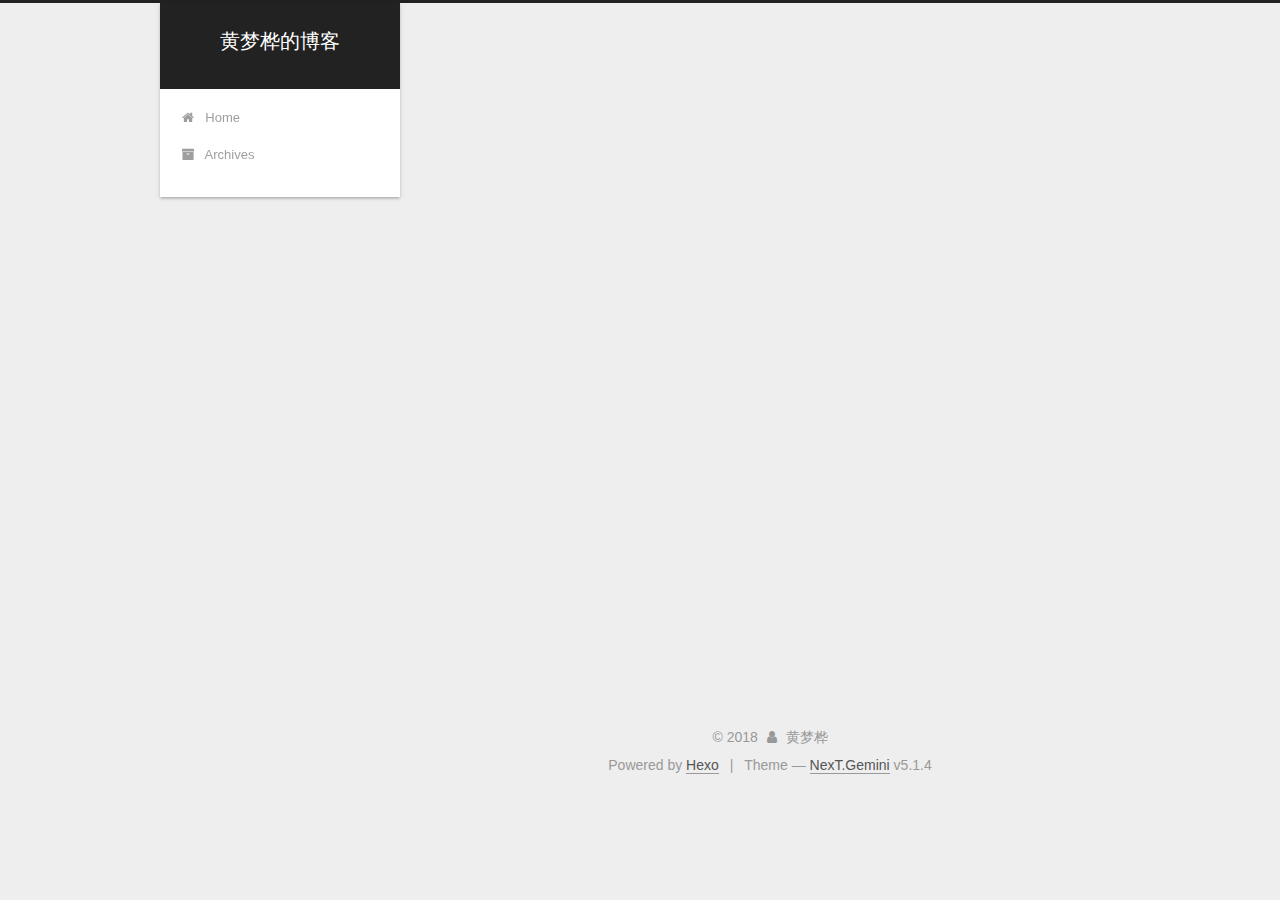
==== commit 1dfe25aa: "Site updated: 2018-06-26 16:07:22" ====
--- a/archives/index.html
+++ b/archives/index.html
@@ -5,7 +5,7 @@
   
 
 
-<html class="theme-next pisces use-motion" lang="">
+<html class="theme-next gemini use-motion" lang="">
 <head>
   <meta charset="UTF-8"/>
 <meta http-equiv="X-UA-Compatible" content="IE=edge" />
@@ -80,12 +80,12 @@
 
 
 <meta property="og:type" content="website">
-<meta property="og:title" content="Hexo">
+<meta property="og:title" content="黄梦桦的博客">
 <meta property="og:url" content="http://yoursite.com/archives/index.html">
-<meta property="og:site_name" content="Hexo">
+<meta property="og:site_name" content="黄梦桦的博客">
 <meta property="og:locale" content="default">
 <meta name="twitter:card" content="summary">
-<meta name="twitter:title" content="Hexo">
+<meta name="twitter:title" content="黄梦桦的博客">
 
 
 
@@ -93,7 +93,7 @@
   var NexT = window.NexT || {};
   var CONFIG = {
     root: '/',
-    scheme: 'Pisces',
+    scheme: 'Gemini',
     version: '5.1.4',
     sidebar: {"position":"left","display":"post","offset":12,"b2t":false,"scrollpercent":false,"onmobile":false},
     fancybox: true,
@@ -121,7 +121,7 @@
 
 
 
-  <title>Archive | Hexo</title>
+  <title>Archive | 黄梦桦的博客</title>
   
 
 
@@ -151,7 +151,7 @@
     <div class="custom-logo-site-title">
       <a href="/"  class="brand" rel="start">
         <span class="logo-line-before"><i></i></span>
-        <span class="site-title">Hexo</span>
+        <span class="site-title">黄梦桦的博客</span>
         <span class="logo-line-after"><i></i></span>
       </a>
     </div>
@@ -314,7 +314,7 @@
         <div class="site-overview">
           <div class="site-author motion-element" itemprop="author" itemscope itemtype="http://schema.org/Person">
             
-              <p class="site-author-name" itemprop="name">John Doe</p>
+              <p class="site-author-name" itemprop="name">黄梦桦</p>
               <p class="site-description motion-element" itemprop="description"></p>
           </div>
 
@@ -370,7 +370,7 @@
   <span class="with-love">
     <i class="fa fa-user"></i>
   </span>
-  <span class="author" itemprop="copyrightHolder">John Doe</span>
+  <span class="author" itemprop="copyrightHolder">黄梦桦</span>
 
   
 </div>
@@ -384,7 +384,7 @@
 
 
 
-  <div class="theme-info">Theme &mdash; <a class="theme-link" target="_blank" href="https://github.com/iissnan/hexo-theme-next">NexT.Pisces</a> v5.1.4</div>
+  <div class="theme-info">Theme &mdash; <a class="theme-link" target="_blank" href="https://github.com/iissnan/hexo-theme-next">NexT.Gemini</a> v5.1.4</div>
 
 
 
--- a/css/main.css
+++ b/css/main.css
@@ -189,7 +189,7 @@
   font-size: 14px;
   line-height: 2;
   color: #555;
-  background: #f5f7f9;
+  background: #eee;
 }
 @media (max-width: 767px) {
   body {
@@ -445,7 +445,7 @@
 .header-inner {
   margin: 0 auto;
   padding: 100px 0 70px;
-  width: 700px;
+  width: calc(100% - 252px);
 }
 @media (min-width: 1600px) {
   .container .header-inner {
@@ -457,7 +457,7 @@
 }
 .main-inner {
   margin: 0 auto;
-  width: 700px;
+  width: calc(100% - 252px);
 }
 @media (min-width: 1600px) {
   .container .main-inner {
@@ -474,7 +474,7 @@
 .footer-inner {
   box-sizing: border-box;
   margin: 20px auto;
-  width: 700px;
+  width: calc(100% - 252px);
 }
 @media (min-width: 1600px) {
   .container .footer-inner {
@@ -1823,7 +1823,7 @@
   width: 4px;
   height: 4px;
   border-radius: 50%;
-  background: #c1ff36;
+  background: #4e85a1;
 }
 .links-of-blogroll {
   font-size: 13px;
@@ -2346,16 +2346,6 @@
   transform: translate(-50%, -50%);
   color: #ccc;
 }
-@media (min-width: 768px) and (max-width: 991px) {
-  .busuanzi-count {
-    width: auto;
-  }
-}
-@media (max-width: 767px) {
-  .busuanzi-count {
-    width: auto;
-  }
-}
 .site-uv,
 .site-pv,
 .page-pv {
@@ -2599,7 +2589,7 @@
 .header {
   position: relative;
   margin: 0 auto;
-  width: 960px;
+  width: 75%;
 }
 @media (min-width: 768px) and (max-width: 991px) {
   .header {
@@ -2618,7 +2608,7 @@
   padding: 0;
   width: 240px;
   background: #fff;
-  box-shadow: initial;
+  box-shadow: 0 2px 2px 0 rgba(0,0,0,0.12), 0 3px 1px -2px rgba(0,0,0,0.06), 0 1px 5px 0 rgba(0,0,0,0.12);
   border-radius: initial;
 }
 @media (min-width: 1600px) {
@@ -2659,7 +2649,7 @@
   }
 }
 .container .main-inner {
-  width: 960px;
+  width: 75%;
 }
 @media (min-width: 768px) and (max-width: 991px) {
   .container .main-inner {
@@ -2675,10 +2665,10 @@
   float: right;
   box-sizing: border-box;
   padding: 40px;
-  width: 700px;
+  width: calc(100% - 252px);
   background: #fff;
   min-height: 700px;
-  box-shadow: initial;
+  box-shadow: 0 2px 2px 0 rgba(0,0,0,0.12), 0 3px 1px -2px rgba(0,0,0,0.06), 0 1px 5px 0 rgba(0,0,0,0.12);
   border-radius: initial;
 }
 @media (min-width: 768px) and (max-width: 991px) {
@@ -2701,7 +2691,7 @@
   float: left;
   margin-top: 300px;
   width: 240px;
-  background: #f5f7f9;
+  background: #eee;
   box-shadow: none;
 }
 @media (min-width: 768px) and (max-width: 991px) {
@@ -2718,7 +2708,7 @@
   display: none;
 }
 .footer-inner {
-  width: 960px;
+  width: 75%;
   padding-left: 260px;
 }
 @media (min-width: 768px) and (max-width: 991px) {
@@ -2859,7 +2849,7 @@
   width: 240px;
   color: #555;
   background: #fff;
-  box-shadow: initial;
+  box-shadow: 0 2px 2px 0 rgba(0,0,0,0.12), 0 3px 1px -2px rgba(0,0,0,0.06), 0 1px 5px 0 rgba(0,0,0,0.12), 0 -1px 0.5px 0 rgba(0,0,0,0.09);
   border-radius: initial;
   opacity: 0;
 }
@@ -2986,8 +2976,148 @@
   white-space: nowrap;
   text-overflow: ellipsis;
 }
-@media (max-width: 767px) {
-  .post-body {
-    text-align: justify;
-  }
-}
+.content-wrap {
+  padding: initial;
+  background: initial;
+  box-shadow: initial;
+  border-radius: initial;
+}
+.post-block {
+  padding: 40px;
+  background: #fff;
+  box-shadow: 0 2px 2px 0 rgba(0,0,0,0.12), 0 3px 1px -2px rgba(0,0,0,0.06), 0 1px 5px 0 rgba(0,0,0,0.12);
+  border-radius: initial;
+}
+#posts > article + article .post-block {
+  margin-top: 12px;
+  box-shadow: 0 2px 2px 0 rgba(0,0,0,0.12), 0 3px 1px -2px rgba(0,0,0,0.06), 0 1px 5px 0 rgba(0,0,0,0.12), 0 -1px 0.5px 0 rgba(0,0,0,0.09);
+  border-radius: initial;
+}
+.comments {
+  padding: 40px;
+  margin: initial;
+  margin-top: 12px;
+  background: #fff;
+  box-shadow: 0 2px 2px 0 rgba(0,0,0,0.12), 0 3px 1px -2px rgba(0,0,0,0.06), 0 1px 5px 0 rgba(0,0,0,0.12), 0 -1px 0.5px 0 rgba(0,0,0,0.09);
+  border-radius: initial;
+}
+.posts-expand {
+  padding-top: initial;
+}
+.post-nav-divider {
+  width: 4%;
+}
+.post-nav-item {
+  width: 48%;
+}
+.post-eof,
+.post-spread {
+  display: none !important;
+}
+.pagination {
+  margin: 12px 0 0;
+  border-top: initial;
+  background: #fff;
+  box-shadow: 0 2px 2px 0 rgba(0,0,0,0.12), 0 3px 1px -2px rgba(0,0,0,0.06), 0 1px 5px 0 rgba(0,0,0,0.12), 0 -1px 0.5px 0 rgba(0,0,0,0.09);
+  border-radius: initial;
+  padding: 10px 0 10px;
+}
+.pagination .prev,
+.pagination .next,
+.pagination .page-number {
+  margin-bottom: initial;
+  top: initial;
+}
+.main {
+  padding-bottom: initial;
+}
+.footer {
+  bottom: auto;
+}
+.post-header h1,
+.post-header h2 {
+  margin: initial;
+}
+.posts-expand .post-title-link {
+  line-height: inherit;
+}
+.posts-expand .post-title {
+  font-size: 1.7em;
+}
+.post-body h1 {
+  font-size: 1.6em;
+  border-bottom: 1px solid #eee;
+}
+.post-body h2 {
+  font-size: 1.45em;
+  border-bottom: 1px solid #eee;
+}
+.post-body h3 {
+  font-size: 1.3em;
+  border-bottom: 1px dotted #eee;
+}
+.post-body h4 {
+  font-size: 1.2em;
+}
+.post-body h5 {
+  font-size: 1.07em;
+}
+.post-body h6 {
+  font-size: 1.03em;
+}
+@media (min-width: 768px) and (max-width: 991px) {
+  .content-wrap {
+    padding: 10px;
+  }
+  .posts-expand {
+    margin: initial;
+  }
+  .posts-expand .post-button {
+    margin-top: 20px;
+  }
+  .post-block {
+    padding: 20px;
+    box-shadow: 0 2px 2px 0 rgba(0,0,0,0.12), 0 3px 1px -2px rgba(0,0,0,0.06), 0 1px 5px 0 rgba(0,0,0,0.12), 0 -1px 0.5px 0 rgba(0,0,0,0.09);
+    border-radius: initial;
+  }
+  #posts > article + article .post-block {
+    margin-top: 10px;
+  }
+  .comments {
+    margin-top: 10px;
+    padding: 10px 20px;
+  }
+  .pagination {
+    margin: 10px 0 0;
+  }
+}
+@media (max-width: 767px) {
+  .content-wrap {
+    padding: 8px;
+  }
+  .posts-expand {
+    margin: initial;
+  }
+  .posts-expand .post-button {
+    margin-top: 12px;
+  }
+  .posts-expand img {
+    padding: initial !important;
+  }
+  .post-block {
+    padding: 12px;
+    min-height: auto;
+    box-shadow: 0 2px 2px 0 rgba(0,0,0,0.12), 0 3px 1px -2px rgba(0,0,0,0.06), 0 1px 5px 0 rgba(0,0,0,0.12), 0 -1px 0.5px 0 rgba(0,0,0,0.09);
+    border-radius: initial;
+  }
+  #posts > article + article .post-block {
+    margin-top: 8px;
+  }
+  .comments {
+    margin-top: 8px;
+    padding: 0 12px;
+  }
+  .pagination {
+    margin: 8px 0 0;
+  }
+}
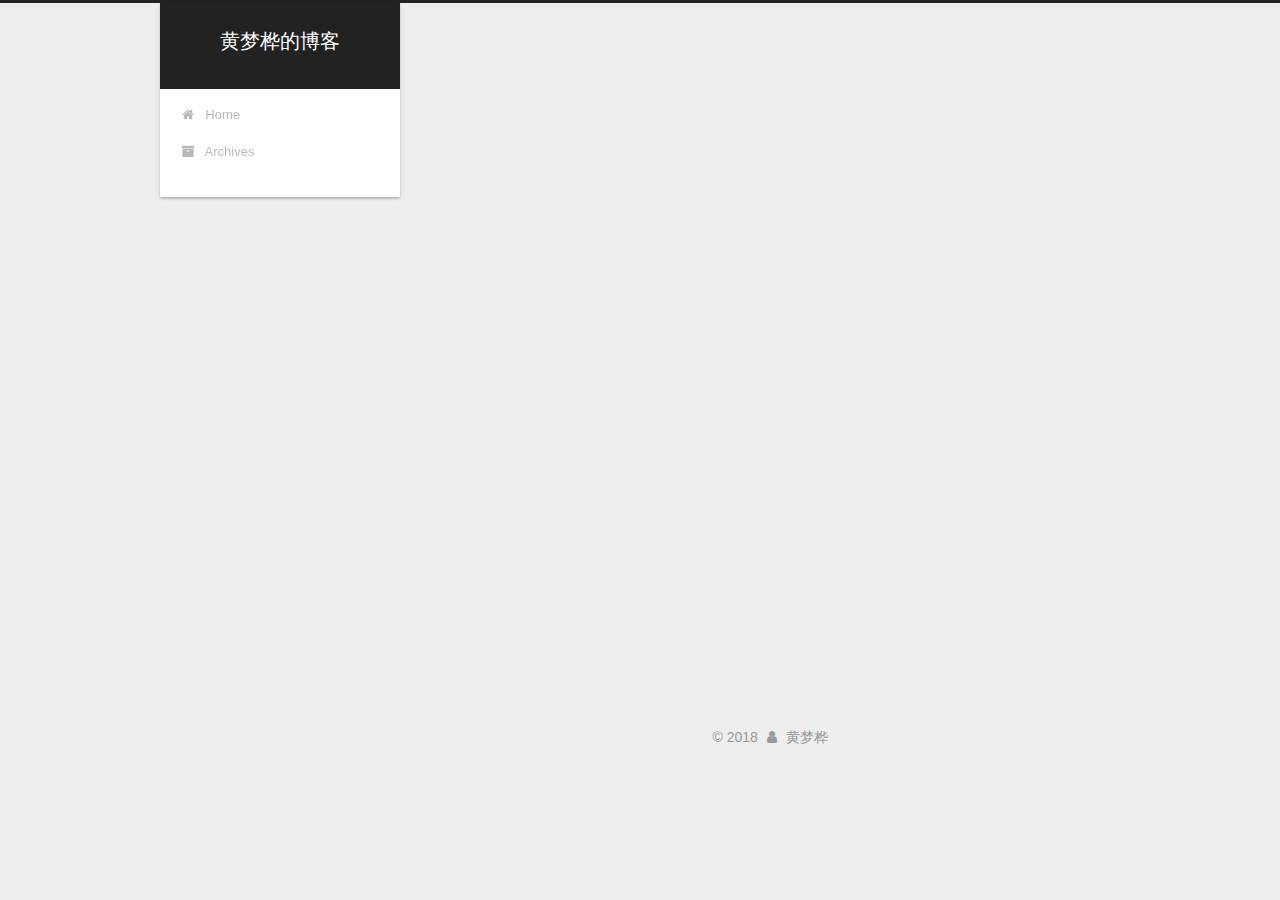
==== commit 2e79ca7a: "Site updated: 2018-06-26 18:40:26" ====
--- a/archives/index.html
+++ b/archives/index.html
@@ -251,9 +251,9 @@
 
       <h2 class="post-title">
         
-            <a class="post-title-link" href="/2018/06/26/hello-world/" itemprop="url">
+            <a class="post-title-link" href="/2018/06/26/Spring-boot-WebMvcConfigrer/" itemprop="url">
               
-                <span itemprop="name">Hello World</span>
+                <span itemprop="name">WebMvcConfigrer</span>
               
             </a>
         
@@ -261,7 +261,7 @@
 
       <div class="post-meta">
         <time class="post-time" itemprop="dateCreated"
-              datetime="2018-06-26T15:26:33+08:00"
+              datetime="2018-06-26T17:10:43+08:00"
               content="2018-06-26" >
           06-26
         </time>
@@ -313,6 +313,10 @@
       <section class="site-overview-wrap sidebar-panel sidebar-panel-active">
         <div class="site-overview">
           <div class="site-author motion-element" itemprop="author" itemscope itemtype="http://schema.org/Person">
+            
+              <img class="site-author-image" itemprop="image"
+                src="/images/avatar.gif"
+                alt="黄梦桦" />
             
               <p class="site-author-name" itemprop="name">黄梦桦</p>
               <p class="site-description motion-element" itemprop="description"></p>
@@ -376,15 +380,9 @@
 </div>
 
 
-  <div class="powered-by">Powered by <a class="theme-link" target="_blank" href="https://hexo.io">Hexo</a></div>
-
-
-
-  <span class="post-meta-divider">|</span>
-
-
-
-  <div class="theme-info">Theme &mdash; <a class="theme-link" target="_blank" href="https://github.com/iissnan/hexo-theme-next">NexT.Gemini</a> v5.1.4</div>
+
+
+
 
 
 
--- a/css/main.css
+++ b/css/main.css
@@ -1823,7 +1823,7 @@
   width: 4px;
   height: 4px;
   border-radius: 50%;
-  background: #4e85a1;
+  background: #ccffad;
 }
 .links-of-blogroll {
   font-size: 13px;
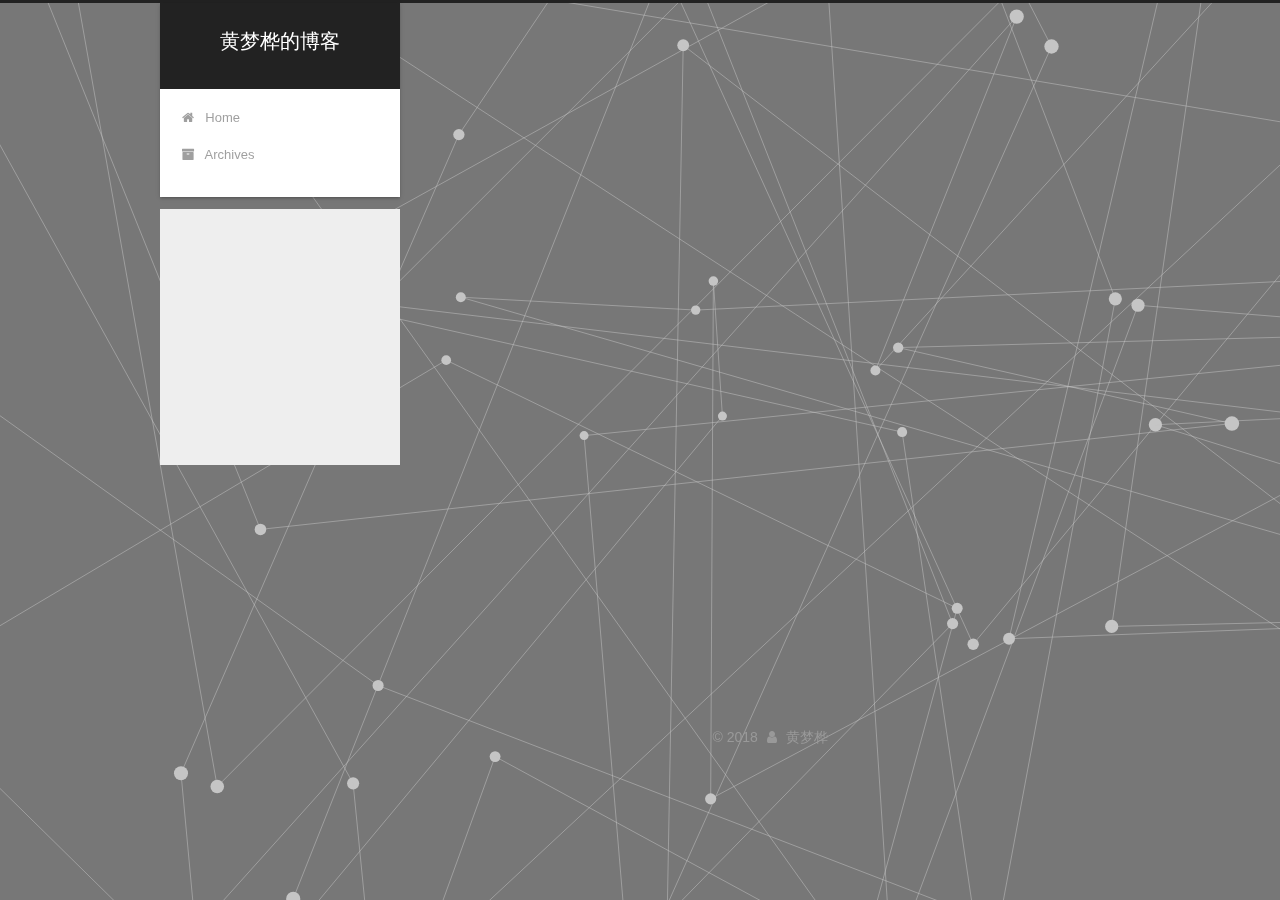
==== commit 644544d7: "Site updated: 2018-06-26 20:02:56" ====
--- a/archives/index.html
+++ b/archives/index.html
@@ -433,6 +433,9 @@
 
 
 
+  
+  
+
 
 
 
@@ -467,6 +470,16 @@
   
   
     <script type="text/javascript" src="/lib/fancybox/source/jquery.fancybox.pack.js?v=2.1.5"></script>
+  
+
+  
+  
+    <script type="text/javascript" src="/lib/three/three.min.js"></script>
+  
+
+  
+  
+    <script type="text/javascript" src="/lib/three/canvas_lines.min.js"></script>
   
 
 
--- a/css/main.css
+++ b/css/main.css
@@ -1823,7 +1823,7 @@
   width: 4px;
   height: 4px;
   border-radius: 50%;
-  background: #ccffad;
+  background: #082179;
 }
 .links-of-blogroll {
   font-size: 13px;
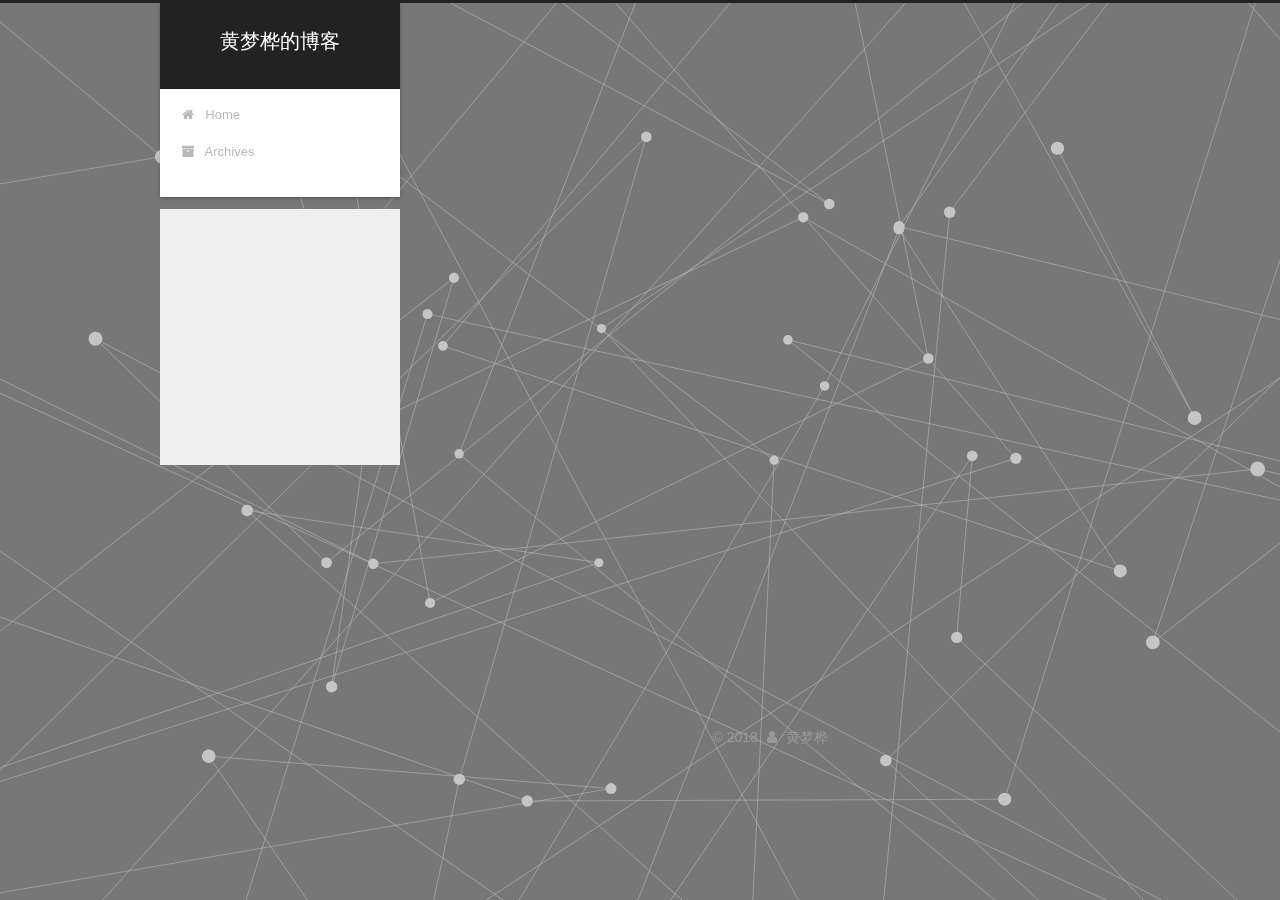
==== commit c307881d: "Site updated: 2018-07-06 15:37:57" ====
--- a/archives/index.html
+++ b/archives/index.html
@@ -227,7 +227,7 @@
         
           
         
-        Um..! 1 post. Keep on posting.
+        Um..! 2 posts in total. Keep on posting.
       </span>
 
       
@@ -241,6 +241,43 @@
           <div class="collection-title">
             <h1 class="archive-year" id="archive-year-2018">2018</h1>
           </div>
+        
+        
+
+        
+
+  <article class="post post-type-normal" itemscope itemtype="http://schema.org/Article">
+    <header class="post-header">
+
+      <h2 class="post-title">
+        
+            <a class="post-title-link" href="/2018/07/06/Spring-AOP-实现/" itemprop="url">
+              
+                <span itemprop="name">Spring AOP 实现</span>
+              
+            </a>
+        
+      </h2>
+
+      <div class="post-meta">
+        <time class="post-time" itemprop="dateCreated"
+              datetime="2018-07-06T15:27:43+08:00"
+              content="2018-07-06" >
+          07-06
+        </time>
+      </div>
+
+    </header>
+  </article>
+
+
+
+      
+
+        
+        
+        
+
         
         
 
@@ -329,7 +366,7 @@
               
                 <a href="/archives/">
               
-                  <span class="site-state-item-count">1</span>
+                  <span class="site-state-item-count">2</span>
                   <span class="site-state-item-name">posts</span>
                 </a>
               </div>
--- a/css/main.css
+++ b/css/main.css
@@ -1823,7 +1823,7 @@
   width: 4px;
   height: 4px;
   border-radius: 50%;
-  background: #082179;
+  background: #6b46cf;
 }
 .links-of-blogroll {
   font-size: 13px;
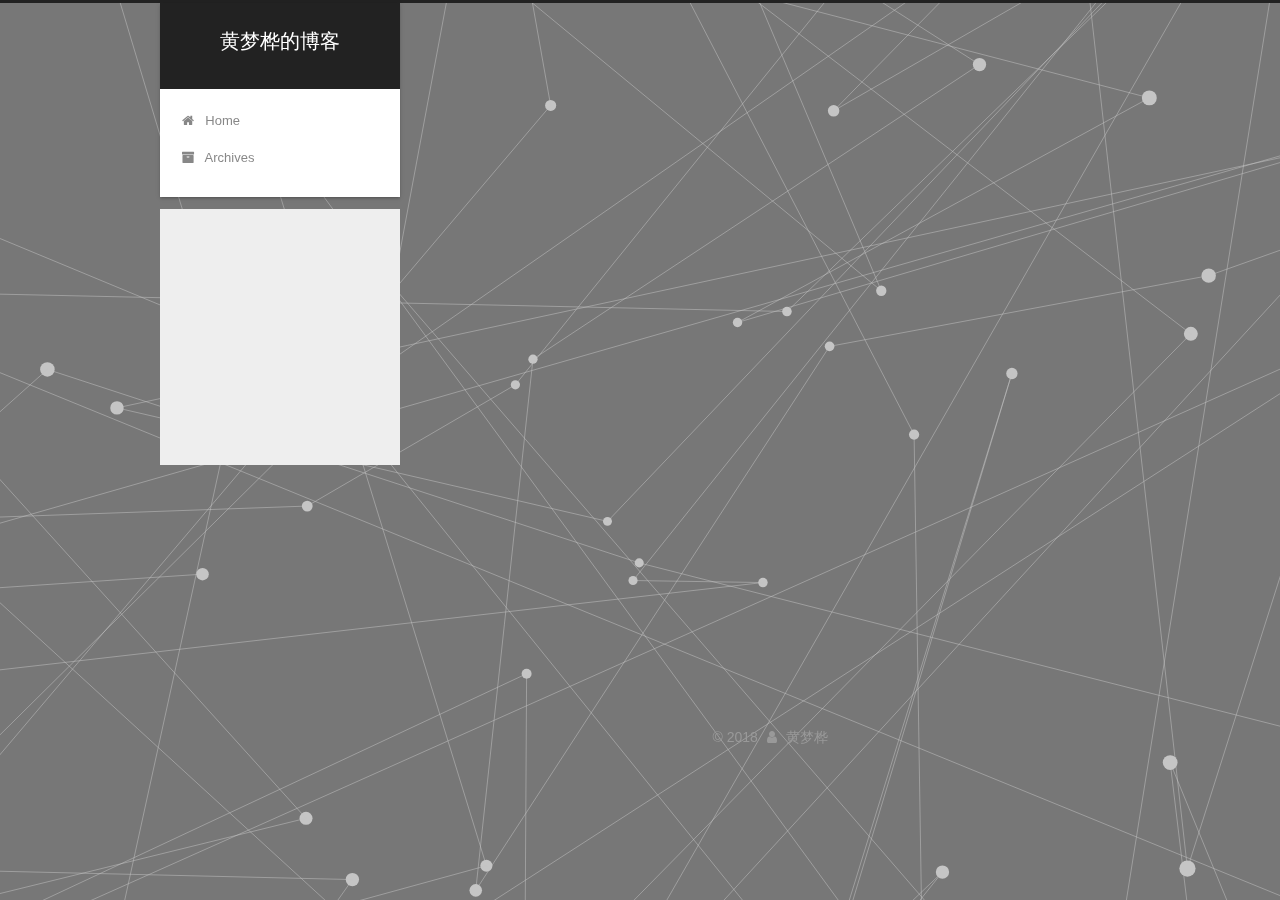
==== commit 16249ca8: "Site updated: 2018-07-06 17:56:55" ====
--- a/archives/index.html
+++ b/archives/index.html
@@ -227,7 +227,7 @@
         
           
         
-        Um..! 2 posts in total. Keep on posting.
+        Um..! 3 posts in total. Keep on posting.
       </span>
 
       
@@ -241,6 +241,43 @@
           <div class="collection-title">
             <h1 class="archive-year" id="archive-year-2018">2018</h1>
           </div>
+        
+        
+
+        
+
+  <article class="post post-type-normal" itemscope itemtype="http://schema.org/Article">
+    <header class="post-header">
+
+      <h2 class="post-title">
+        
+            <a class="post-title-link" href="/2018/07/06/Java-并发知识阶段性总结/" itemprop="url">
+              
+                <span itemprop="name">Java 并发知识阶段性总结</span>
+              
+            </a>
+        
+      </h2>
+
+      <div class="post-meta">
+        <time class="post-time" itemprop="dateCreated"
+              datetime="2018-07-06T15:43:31+08:00"
+              content="2018-07-06" >
+          07-06
+        </time>
+      </div>
+
+    </header>
+  </article>
+
+
+
+      
+
+        
+        
+        
+
         
         
 
@@ -366,7 +403,7 @@
               
                 <a href="/archives/">
               
-                  <span class="site-state-item-count">2</span>
+                  <span class="site-state-item-count">3</span>
                   <span class="site-state-item-name">posts</span>
                 </a>
               </div>
--- a/css/main.css
+++ b/css/main.css
@@ -1823,7 +1823,7 @@
   width: 4px;
   height: 4px;
   border-radius: 50%;
-  background: #6b46cf;
+  background: #8cff98;
 }
 .links-of-blogroll {
   font-size: 13px;
